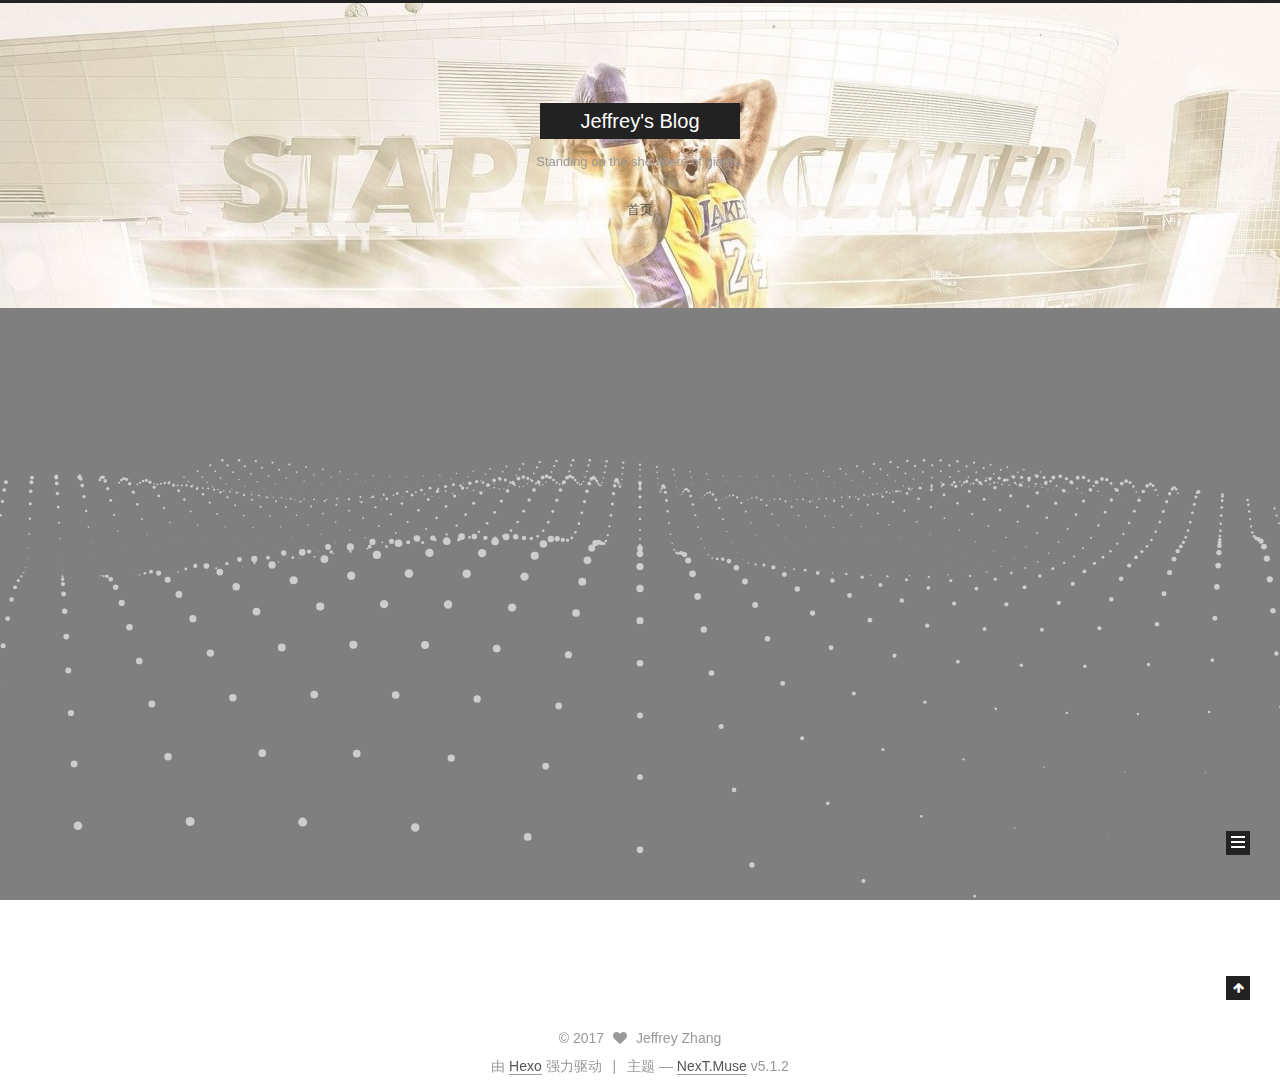
==== index.html @ f34a1ab5 "Site updated: 2017-09-04 16:15:17" ====
<!DOCTYPE html>



  


<html class="theme-next muse use-motion" lang="zh-Hans">
<head>
  <meta charset="UTF-8"/>
<meta http-equiv="X-UA-Compatible" content="IE=edge" />
<meta name="viewport" content="width=device-width, initial-scale=1, maximum-scale=1"/>
<meta name="theme-color" content="#222">









<meta http-equiv="Cache-Control" content="no-transform" />
<meta http-equiv="Cache-Control" content="no-siteapp" />
















  
  
  <link href="/lib/fancybox/source/jquery.fancybox.css?v=2.1.5" rel="stylesheet" type="text/css" />




  
  
  
  

  
    
    
  

  

  

  

  

  
    
    
    <link href="//fonts.css.network/css?family=Lato:300,300italic,400,400italic,700,700italic&subset=latin,latin-ext" rel="stylesheet" type="text/css">
  






<link href="/lib/font-awesome/css/font-awesome.min.css?v=4.6.2" rel="stylesheet" type="text/css" />

<link href="/css/main.css?v=5.1.2" rel="stylesheet" type="text/css" />


  <meta name="keywords" content="Hexo, NexT" />





  <link rel="alternate" href="/atom.xml" title="Jeffrey's Blog" type="application/atom+xml" />




  <link rel="shortcut icon" type="image/x-icon" href="/favicon.ico?v=5.1.2" />






<meta property="og:type" content="website">
<meta property="og:title" content="Jeffrey&#39;s Blog">
<meta property="og:url" content="http://yoursite.com/index.html">
<meta property="og:site_name" content="Jeffrey&#39;s Blog">
<meta property="og:locale" content="zh-Hans">
<meta name="twitter:card" content="summary">
<meta name="twitter:title" content="Jeffrey&#39;s Blog">



<script type="text/javascript" id="hexo.configurations">
  var NexT = window.NexT || {};
  var CONFIG = {
    root: '/',
    scheme: 'Muse',
    version: '5.1.2',
    sidebar: {"position":"left","display":"post","offset":12,"offset_float":12,"b2t":false,"scrollpercent":false,"onmobile":false},
    fancybox: true,
    tabs: true,
    motion: {"enable":true,"async":false,"transition":{"post_block":"fadeIn","post_header":"slideDownIn","post_body":"slideDownIn","coll_header":"slideLeftIn"}},
    duoshuo: {
      userId: '0',
      author: '博主'
    },
    algolia: {
      applicationID: '',
      apiKey: '',
      indexName: '',
      hits: {"per_page":10},
      labels: {"input_placeholder":"Search for Posts","hits_empty":"We didn't find any results for the search: ${query}","hits_stats":"${hits} results found in ${time} ms"}
    }
  };
</script>



  <link rel="canonical" href="http://yoursite.com/"/>





  <title>Jeffrey's Blog</title>
  





  <script type="text/javascript">
    var _hmt = _hmt || [];
    (function() {
      var hm = document.createElement("script");
      hm.src = "https://hm.baidu.com/hm.js?22721bab643dfeba9dcdbf28c3e14adb";
      var s = document.getElementsByTagName("script")[0];
      s.parentNode.insertBefore(hm, s);
    })();
  </script>




</head>

<body itemscope itemtype="http://schema.org/WebPage" lang="zh-Hans">

  
  
    
  

  <div class="container sidebar-position-left 
  page-home">
    <div class="headband"></div>

    <header id="header" class="header" itemscope itemtype="http://schema.org/WPHeader">
      <div class="header-inner"><div class="site-brand-wrapper">
  <div class="site-meta ">
    

    <div class="custom-logo-site-title">
      <a href="/"  class="brand" rel="start">
        <span class="logo-line-before"><i></i></span>
        <span class="site-title">Jeffrey's Blog</span>
        <span class="logo-line-after"><i></i></span>
      </a>
    </div>
      
        <p class="site-subtitle">Standing on the shoulders of giants.</p>
      
  </div>

  <div class="site-nav-toggle">
    <button>
      <span class="btn-bar"></span>
      <span class="btn-bar"></span>
      <span class="btn-bar"></span>
    </button>
  </div>
</div>

<nav class="site-nav">
  

  
    <ul id="menu" class="menu">
      
        
        <li class="menu-item menu-item-home">
          <a href="/" rel="section">
            
            首页
          </a>
        </li>
      

      
    </ul>
  

  
</nav>



 </div>
    </header>

    <main id="main" class="main">
      <div class="main-inner">
        <div class="content-wrap">
          <div id="content" class="content">
            
  <section id="posts" class="posts-expand">
    
      

  

  
  
  

  <article class="post post-type-normal" itemscope itemtype="http://schema.org/Article">
  
  
  
  <div class="post-block">
    <link itemprop="mainEntityOfPage" href="http://yoursite.com/2017/09/03/test-my-site/">

    <span hidden itemprop="author" itemscope itemtype="http://schema.org/Person">
      <meta itemprop="name" content="Jeffrey Zhang">
      <meta itemprop="description" content="">
      <meta itemprop="image" content="/images/avatar.gif">
    </span>

    <span hidden itemprop="publisher" itemscope itemtype="http://schema.org/Organization">
      <meta itemprop="name" content="Jeffrey's Blog">
    </span>

    
      <header class="post-header">

        
        
          <h1 class="post-title" itemprop="name headline">
                
                <a class="post-title-link" href="/2017/09/03/test-my-site/" itemprop="url">test_my_site</a></h1>
        

        <div class="post-meta">
          <span class="post-time">
            
              <span class="post-meta-item-icon">
                <i class="fa fa-calendar-o"></i>
              </span>
              
                <span class="post-meta-item-text">发表于</span>
              
              <time title="创建于" itemprop="dateCreated datePublished" datetime="2017-09-03T22:11:36+08:00">
                2017-09-03
              </time>
            

            

            
          </span>

          

          
            
              <span class="post-comments-count">
                <span class="post-meta-divider">|</span>
                <span class="post-meta-item-icon">
                  <i class="fa fa-comment-o"></i>
                </span>
                <a href="/2017/09/03/test-my-site/#comments" itemprop="discussionUrl">
                  <span class="post-comments-count disqus-comment-count"
                        data-disqus-identifier="2017/09/03/test-my-site/" itemprop="commentCount"></span>
                </a>
              </span>
            
          

          
          
             <span id="/2017/09/03/test-my-site/" class="leancloud_visitors" data-flag-title="test_my_site">
               <span class="post-meta-divider">|</span>
               <span class="post-meta-item-icon">
                 <i class="fa fa-eye"></i>
               </span>
               
                 <span class="post-meta-item-text">阅读次数&#58;</span>
               
                 <span class="leancloud-visitors-count"></span>
             </span>
          

          

          

          

        </div>
      </header>
    

    
    
    
    <div class="post-body" itemprop="articleBody">

      
      

      
        
          
            
          
        
      
    </div>
    
    
    

    

    

    

    <footer class="post-footer">
      

      

      

      
      
        <div class="post-eof"></div>
      
    </footer>
  </div>
  
  
  
  </article>


    
      

  

  
  
  

  <article class="post post-type-normal" itemscope itemtype="http://schema.org/Article">
  
  
  
  <div class="post-block">
    <link itemprop="mainEntityOfPage" href="http://yoursite.com/2017/09/03/hello-world/">

    <span hidden itemprop="author" itemscope itemtype="http://schema.org/Person">
      <meta itemprop="name" content="Jeffrey Zhang">
      <meta itemprop="description" content="">
      <meta itemprop="image" content="/images/avatar.gif">
    </span>

    <span hidden itemprop="publisher" itemscope itemtype="http://schema.org/Organization">
      <meta itemprop="name" content="Jeffrey's Blog">
    </span>

    
      <header class="post-header">

        
        
          <h1 class="post-title" itemprop="name headline">
                
                <a class="post-title-link" href="/2017/09/03/hello-world/" itemprop="url">Hello World</a></h1>
        

        <div class="post-meta">
          <span class="post-time">
            
              <span class="post-meta-item-icon">
                <i class="fa fa-calendar-o"></i>
              </span>
              
                <span class="post-meta-item-text">发表于</span>
              
              <time title="创建于" itemprop="dateCreated datePublished" datetime="2017-09-03T17:41:24+08:00">
                2017-09-03
              </time>
            

            

            
          </span>

          

          
            
              <span class="post-comments-count">
                <span class="post-meta-divider">|</span>
                <span class="post-meta-item-icon">
                  <i class="fa fa-comment-o"></i>
                </span>
                <a href="/2017/09/03/hello-world/#comments" itemprop="discussionUrl">
                  <span class="post-comments-count disqus-comment-count"
                        data-disqus-identifier="2017/09/03/hello-world/" itemprop="commentCount"></span>
                </a>
              </span>
            
          

          
          
             <span id="/2017/09/03/hello-world/" class="leancloud_visitors" data-flag-title="Hello World">
               <span class="post-meta-divider">|</span>
               <span class="post-meta-item-icon">
                 <i class="fa fa-eye"></i>
               </span>
               
                 <span class="post-meta-item-text">阅读次数&#58;</span>
               
                 <span class="leancloud-visitors-count"></span>
             </span>
          

          

          

          

        </div>
      </header>
    

    
    
    
    <div class="post-body" itemprop="articleBody">

      
      

      
        
          <p>Welcome to <a href="https://hexo.io/" target="_blank" rel="external">Hexo</a>! This is your very first post. Check <a href="https://hexo.io/docs/" target="_blank" rel="external">documentation</a> for more info. If you get any problems when using Hexo, you can find the answer in <a href="https://hexo.io/docs/troubleshooting.html" target="_blank" rel="external">troubleshooting</a> or you can ask me on <a href="https://github.com/hexojs/hexo/issues" target="_blank" rel="external">GitHub</a>.</p>
<h2 id="Quick-Start"><a href="#Quick-Start" class="headerlink" title="Quick Start"></a>Quick Start</h2><h3 id="Create-a-new-post"><a href="#Create-a-new-post" class="headerlink" title="Create a new post"></a>Create a new post</h3><figure class="highlight bash"><table><tr><td class="gutter"><pre><div class="line">1</div></pre></td><td class="code"><pre><div class="line">$ hexo new <span class="string">"My New Post"</span></div></pre></td></tr></table></figure>
          <!--noindex-->
          <div class="post-button text-center">
            <a class="btn" href="/2017/09/03/hello-world/#more" rel="contents">
              阅读全文 &raquo;
            </a>
          </div>
          <!--/noindex-->
        
      
    </div>
    
    
    

    

    

    

    <footer class="post-footer">
      

      

      

      
      
        <div class="post-eof"></div>
      
    </footer>
  </div>
  
  
  
  </article>


    
  </section>

  


          </div>
          


          

        </div>
        
          
  
  <div class="sidebar-toggle">
    <div class="sidebar-toggle-line-wrap">
      <span class="sidebar-toggle-line sidebar-toggle-line-first"></span>
      <span class="sidebar-toggle-line sidebar-toggle-line-middle"></span>
      <span class="sidebar-toggle-line sidebar-toggle-line-last"></span>
    </div>
  </div>

  <aside id="sidebar" class="sidebar">
    
    <div class="sidebar-inner">

      

      

      <section class="site-overview sidebar-panel sidebar-panel-active">
        <div class="site-author motion-element" itemprop="author" itemscope itemtype="http://schema.org/Person">
          
            <p class="site-author-name" itemprop="name">Jeffrey Zhang</p>
            <p class="site-description motion-element" itemprop="description"></p>
        </div>

        <nav class="site-state motion-element">

          
            <div class="site-state-item site-state-posts">
            
              <a href="/archives">
            
                <span class="site-state-item-count">2</span>
                <span class="site-state-item-name">日志</span>
              </a>
            </div>
          

          

          

        </nav>

        
          <div class="feed-link motion-element">
            <a href="/atom.xml" rel="alternate">
              <i class="fa fa-rss"></i>
              RSS
            </a>
          </div>
        

        <div class="links-of-author motion-element">
          
            
              <span class="links-of-author-item">
                <a href="https://github.com/jeffreyzhang23" target="_blank" title="GitHub">
                  
                    <i class="fa fa-fw fa-globe"></i>
                  
                    
                      GitHub
                    
                </a>
              </span>
            
          
        </div>

        
        

        
        

        


      </section>

      

      

    </div>
  </aside>


        
      </div>
    </main>

    <footer id="footer" class="footer">
      <div class="footer-inner">
        <div class="copyright" >
  
  &copy; 
  <span itemprop="copyrightYear">2017</span>
  <span class="with-love">
    <i class="fa fa-heart"></i>
  </span>
  <span class="author" itemprop="copyrightHolder">Jeffrey Zhang</span>

  
</div>


  <div class="powered-by">由 <a class="theme-link" href="https://hexo.io">Hexo</a> 强力驱动</div>

  <span class="post-meta-divider">|</span>

  <div class="theme-info">主题 &mdash; <a class="theme-link" href="https://github.com/iissnan/hexo-theme-next">NexT.Muse</a> v5.1.2</div>


        







        
      </div>
    </footer>

    
      <div class="back-to-top">
        <i class="fa fa-arrow-up"></i>
        
      </div>
    

  </div>

  

<script type="text/javascript">
  if (Object.prototype.toString.call(window.Promise) !== '[object Function]') {
    window.Promise = null;
  }
</script>









  




  
  









  
  <script type="text/javascript" src="/lib/jquery/index.js?v=2.1.3"></script>

  
  <script type="text/javascript" src="/lib/fastclick/lib/fastclick.min.js?v=1.0.6"></script>

  
  <script type="text/javascript" src="/lib/jquery_lazyload/jquery.lazyload.js?v=1.9.7"></script>

  
  <script type="text/javascript" src="/lib/velocity/velocity.min.js?v=1.2.1"></script>

  
  <script type="text/javascript" src="/lib/velocity/velocity.ui.min.js?v=1.2.1"></script>

  
  <script type="text/javascript" src="/lib/fancybox/source/jquery.fancybox.pack.js?v=2.1.5"></script>

  
  <script type="text/javascript" src="/lib/three/three.min.js"></script>

  
  <script type="text/javascript" src="/lib/three/three-waves.min.js"></script>


  


  <script type="text/javascript" src="/js/src/utils.js?v=5.1.2"></script>

  <script type="text/javascript" src="/js/src/motion.js?v=5.1.2"></script>



  
  

  <script type="text/javascript" src="/js/src/scrollspy.js?v=5.1.2"></script>
<script type="text/javascript" src="/js/src/post-details.js?v=5.1.2"></script>


  

  


  <script type="text/javascript" src="/js/src/bootstrap.js?v=5.1.2"></script>



  


  

    
      <script id="dsq-count-scr" src="https://flvhui.disqus.com/count.js" async></script>
    

    

  




	





  










  





  

  
  <script src="https://cdn1.lncld.net/static/js/av-core-mini-0.6.4.js"></script>
  <script>AV.initialize("TLWw08RmPHXE5eK2TrSmvUbW-gzGzoHsz", "N4nFfSYoYby5w42KFzdWJBkU");</script>
  <script>
    function showTime(Counter) {
      var query = new AV.Query(Counter);
      var entries = [];
      var $visitors = $(".leancloud_visitors");

      $visitors.each(function () {
        entries.push( $(this).attr("id").trim() );
      });

      query.containedIn('url', entries);
      query.find()
        .done(function (results) {
          var COUNT_CONTAINER_REF = '.leancloud-visitors-count';

          if (results.length === 0) {
            $visitors.find(COUNT_CONTAINER_REF).text(0);
            return;
          }

          for (var i = 0; i < results.length; i++) {
            var item = results[i];
            var url = item.get('url');
            var time = item.get('time');
            var element = document.getElementById(url);

            $(element).find(COUNT_CONTAINER_REF).text(time);
          }
          for(var i = 0; i < entries.length; i++) {
            var url = entries[i];
            var element = document.getElementById(url);
            var countSpan = $(element).find(COUNT_CONTAINER_REF);
            if( countSpan.text() == '') {
              countSpan.text(0);
            }
          }
        })
        .fail(function (object, error) {
          console.log("Error: " + error.code + " " + error.message);
        });
    }

    function addCount(Counter) {
      var $visitors = $(".leancloud_visitors");
      var url = $visitors.attr('id').trim();
      var title = $visitors.attr('data-flag-title').trim();
      var query = new AV.Query(Counter);

      query.equalTo("url", url);
      query.find({
        success: function(results) {
          if (results.length > 0) {
            var counter = results[0];
            counter.fetchWhenSave(true);
            counter.increment("time");
            counter.save(null, {
              success: function(counter) {
                var $element = $(document.getElementById(url));
                $element.find('.leancloud-visitors-count').text(counter.get('time'));
              },
              error: function(counter, error) {
                console.log('Failed to save Visitor num, with error message: ' + error.message);
              }
            });
          } else {
            var newcounter = new Counter();
            /* Set ACL */
            var acl = new AV.ACL();
            acl.setPublicReadAccess(true);
            acl.setPublicWriteAccess(true);
            newcounter.setACL(acl);
            /* End Set ACL */
            newcounter.set("title", title);
            newcounter.set("url", url);
            newcounter.set("time", 1);
            newcounter.save(null, {
              success: function(newcounter) {
                var $element = $(document.getElementById(url));
                $element.find('.leancloud-visitors-count').text(newcounter.get('time'));
              },
              error: function(newcounter, error) {
                console.log('Failed to create');
              }
            });
          }
        },
        error: function(error) {
          console.log('Error:' + error.code + " " + error.message);
        }
      });
    }

    $(function() {
      var Counter = AV.Object.extend("Counter");
      if ($('.leancloud_visitors').length == 1) {
        addCount(Counter);
      } else if ($('.post-title-link').length > 1) {
        showTime(Counter);
      }
    });
  </script>



  

  

  

  

  

</body>
</html>
---- css/main.css ----
/* normalize.css v3.0.2 | MIT License | git.io/normalize */
html {
  font-family: sans-serif; /* 1 */
  -ms-text-size-adjust: 100%; /* 2 */
  -webkit-text-size-adjust: 100%; /* 2 */
}
body {
  margin: 0;
}
article,
aside,
details,
figcaption,
figure,
footer,
header,
hgroup,
main,
menu,
nav,
section,
summary {
  display: block;
}
audio,
canvas,
progress,
video {
  display: inline-block; /* 1 */
  vertical-align: baseline; /* 2 */
}
audio:not([controls]) {
  display: none;
  height: 0;
}
[hidden],
template {
  display: none;
}
a {
  background-color: transparent;
}
a:active,
a:hover {
  outline: 0;
}
abbr[title] {
  border-bottom: 1px dotted;
}
b,
strong {
  font-weight: bold;
}
dfn {
  font-style: italic;
}
h1 {
  font-size: 2em;
  margin: 0.67em 0;
}
mark {
  background: #ff0;
  color: #000;
}
small {
  font-size: 80%;
}
sub,
sup {
  font-size: 75%;
  line-height: 0;
  position: relative;
  vertical-align: baseline;
}
sup {
  top: -0.5em;
}
sub {
  bottom: -0.25em;
}
img {
  border: 0;
}
svg:not(:root) {
  overflow: hidden;
}
figure {
  margin: 1em 40px;
}
hr {
  -moz-box-sizing: content-box;
  box-sizing: content-box;
  height: 0;
}
pre {
  overflow: auto;
}
code,
kbd,
pre,
samp {
  font-family: monospace, monospace;
  font-size: 1em;
}
button,
input,
optgroup,
select,
textarea {
  color: inherit; /* 1 */
  font: inherit; /* 2 */
  margin: 0; /* 3 */
}
button {
  overflow: visible;
}
button,
select {
  text-transform: none;
}
button,
html input[type="button"],
input[type="reset"],
input[type="submit"] {
  -webkit-appearance: button; /* 2 */
  cursor: pointer; /* 3 */
}
button[disabled],
html input[disabled] {
  cursor: default;
}
button::-moz-focus-inner,
input::-moz-focus-inner {
  border: 0;
  padding: 0;
}
input {
  line-height: normal;
}
input[type="checkbox"],
input[type="radio"] {
  box-sizing: border-box; /* 1 */
  padding: 0; /* 2 */
}
input[type="number"]::-webkit-inner-spin-button,
input[type="number"]::-webkit-outer-spin-button {
  height: auto;
}
input[type="search"] {
  -webkit-appearance: textfield; /* 1 */
  -moz-box-sizing: content-box;
  -webkit-box-sizing: content-box; /* 2 */
  box-sizing: content-box;
}
input[type="search"]::-webkit-search-cancel-button,
input[type="search"]::-webkit-search-decoration {
  -webkit-appearance: none;
}
fieldset {
  border: 1px solid #c0c0c0;
  margin: 0 2px;
  padding: 0.35em 0.625em 0.75em;
}
legend {
  border: 0; /* 1 */
  padding: 0; /* 2 */
}
textarea {
  overflow: auto;
}
optgroup {
  font-weight: bold;
}
table {
  border-collapse: collapse;
  border-spacing: 0;
}
td,
th {
  padding: 0;
}
::selection {
  background: #262a30;
  color: #fff;
}
body {
  position: relative;
  font-family: 'Lato', "PingFang SC", "Microsoft YaHei", sans-serif;
  font-size: 14px;
  line-height: 2;
  color: #555;
  background: #fff;
}
@media (max-width: 767px) {
  body {
    padding-right: 0 !important;
  }
}
@media (min-width: 768px) and (max-width: 991px) {
  body {
    padding-right: 0 !important;
  }
}
@media (min-width: 1600px) {
  body {
    font-size: 16px;
  }
}
h1,
h2,
h3,
h4,
h5,
h6 {
  margin: 0;
  padding: 0;
  font-weight: bold;
  line-height: 1.5;
  font-family: 'Lato', "PingFang SC", "Microsoft YaHei", sans-serif;
}
h2,
h3,
h4,
h5,
h6 {
  margin: 20px 0 15px;
}
h1 {
  font-size: 22px;
}
@media (max-width: 767px) {
  h1 {
    font-size: 18px;
  }
}
h2 {
  font-size: 20px;
}
@media (max-width: 767px) {
  h2 {
    font-size: 16px;
  }
}
h3 {
  font-size: 18px;
}
@media (max-width: 767px) {
  h3 {
    font-size: 14px;
  }
}
h4 {
  font-size: 16px;
}
@media (max-width: 767px) {
  h4 {
    font-size: 12px;
  }
}
h5 {
  font-size: 14px;
}
@media (max-width: 767px) {
  h5 {
    font-size: 10px;
  }
}
h6 {
  font-size: 12px;
}
@media (max-width: 767px) {
  h6 {
    font-size: 8px;
  }
}
p {
  margin: 0 0 20px 0;
}
a {
  color: #555;
  text-decoration: none;
  outline: none;
  border-bottom: 1px solid #999;
  word-wrap: break-word;
}
a:hover {
  color: #222;
  border-bottom-color: #222;
}
blockquote {
  margin: 0;
  padding: 0;
}
img {
  display: block;
  margin: auto;
  max-width: 100%;
  height: auto;
}
hr {
  margin: 40px 0;
  height: 3px;
  border: none;
  background-color: #ddd;
  background-image: repeating-linear-gradient(-45deg, #fff, #fff 4px, transparent 4px, transparent 8px);
}
blockquote {
  padding: 0 15px;
  color: #666;
  border-left: 4px solid #ddd;
}
blockquote cite::before {
  content: "-";
  padding: 0 5px;
}
dt {
  font-weight: 700;
}
dd {
  margin: 0;
  padding: 0;
}
kbd {
  border: 1px solid #ccc;
  border-radius: 0.2em;
  box-shadow: 0.1em 0.1em 0.2em rgba(0,0,0,0.1);
  background-color: #f9f9f9;
  font-family: inherit;
  background-image: -webkit-linear-gradient(top, #eee, #fff, #eee);
  padding: 0.1em 0.3em;
  white-space: nowrap;
}
.text-left {
  text-align: left;
}
.text-center {
  text-align: center;
}
.text-right {
  text-align: right;
}
.text-justify {
  text-align: justify;
}
.text-nowrap {
  white-space: nowrap;
}
.text-lowercase {
  text-transform: lowercase;
}
.text-uppercase {
  text-transform: uppercase;
}
.text-capitalize {
  text-transform: capitalize;
}
.center-block {
  display: block;
  margin-left: auto;
  margin-right: auto;
}
.clearfix:before,
.clearfix:after {
  content: " ";
  display: table;
}
.clearfix:after {
  clear: both;
}
.pullquote {
  width: 45%;
}
.pullquote.left {
  float: left;
  margin-left: 5px;
  margin-right: 10px;
}
.pullquote.right {
  float: right;
  margin-left: 10px;
  margin-right: 5px;
}
.affix.affix.affix {
  position: fixed;
}
.translation {
  margin-top: -20px;
  font-size: 14px;
  color: #999;
}
.scrollbar-measure {
  width: 100px;
  height: 100px;
  overflow: scroll;
  position: absolute;
  top: -9999px;
}
.use-motion .motion-element {
  opacity: 0;
}
table {
  margin: 20px 0;
  width: 100%;
  border-collapse: collapse;
  border-spacing: 0;
  border: 1px solid #ddd;
  font-size: 14px;
  table-layout: fixed;
  word-wrap: break-all;
}
table>tbody>tr:nth-of-type(odd) {
  background-color: #f9f9f9;
}
table>tbody>tr:hover {
  background-color: #f5f5f5;
}
caption,
th,
td {
  padding: 8px;
  text-align: left;
  vertical-align: middle;
  font-weight: normal;
}
th,
td {
  border-bottom: 3px solid #ddd;
  border-right: 1px solid #eee;
}
th {
  padding-bottom: 10px;
  font-weight: 700;
}
td {
  border-bottom-width: 1px;
}
html,
body {
  height: 100%;
}
.container {
  position: relative;
  min-height: 100%;
}
.header-inner {
  margin: 0 auto;
  padding: 100px 0 70px;
  width: 700px;
}
@media (min-width: 1600px) {
  .container .header-inner {
    width: 900px;
  }
}
.main-inner {
  margin: 0 auto;
  width: 700px;
}
@media (min-width: 1600px) {
  .container .main-inner {
    width: 900px;
  }
}
.footer {
  width: 100%;
  min-height: 50px;
}
.footer-inner {
  box-sizing: border-box;
  margin: 20px auto;
  width: 700px;
}
@media (min-width: 1600px) {
  .container .footer-inner {
    width: 900px;
  }
}
pre,
.highlight {
  overflow: auto;
  margin: 20px 0;
  padding: 0;
  font-size: 13px;
  color: #4d4d4c;
  background: #f7f7f7;
  line-height: 1.6;
}
pre,
code {
  font-family: consolas, Menlo, "PingFang SC", "Microsoft YaHei", monospace;
}
code {
  padding: 2px 4px;
  word-wrap: break-word;
  color: #555;
  background: #eee;
  border-radius: 3px;
  font-size: 13px;
}
pre code {
  padding: 0;
  color: #4d4d4c;
  background: none;
  text-shadow: none;
}
.highlight {
  border-radius: 1px;
}
.highlight pre {
  border: none;
  margin: 0;
  padding: 10px 0;
}
.highlight table {
  margin: 0;
  width: auto;
  border: none;
}
.highlight td {
  border: none;
  padding: 0;
}
.highlight figcaption {
  font-size: 1em;
  color: #4d4d4c;
  line-height: 1em;
  margin-bottom: 1em;
}
.highlight figcaption:before,
.highlight figcaption:after {
  content: " ";
  display: table;
}
.highlight figcaption:after {
  clear: both;
}
.highlight figcaption a {
  float: right;
  color: #4d4d4c;
}
.highlight figcaption a:hover {
  border-bottom-color: #4d4d4c;
}
.highlight .gutter pre {
  padding-left: 10px;
  padding-right: 10px;
  color: #869194;
  text-align: right;
  background-color: #eff2f3;
}
.highlight .code pre {
  width: 100%;
  padding-left: 10px;
  padding-right: 10px;
  background-color: #f7f7f7;
}
.highlight .line {
  height: 20px;
}
.gutter {
  -webkit-user-select: none;
  -moz-user-select: none;
  -ms-user-select: none;
  user-select: none;
}
.gist table {
  width: auto;
}
.gist table td {
  border: none;
}
pre .deletion {
  background: #fdd;
}
pre .addition {
  background: #dfd;
}
pre .meta {
  color: #8959a8;
}
pre .comment {
  color: #8e908c;
}
pre .variable,
pre .attribute,
pre .tag,
pre .regexp,
pre .ruby .constant,
pre .xml .tag .title,
pre .xml .pi,
pre .xml .doctype,
pre .html .doctype,
pre .css .id,
pre .css .class,
pre .css .pseudo {
  color: #c82829;
}
pre .number,
pre .preprocessor,
pre .built_in,
pre .literal,
pre .params,
pre .constant,
pre .command {
  color: #f5871f;
}
pre .ruby .class .title,
pre .css .rules .attribute,
pre .string,
pre .value,
pre .inheritance,
pre .header,
pre .ruby .symbol,
pre .xml .cdata,
pre .special,
pre .number,
pre .formula {
  color: #718c00;
}
pre .title,
pre .css .hexcolor {
  color: #3e999f;
}
pre .function,
pre .python .decorator,
pre .python .title,
pre .ruby .function .title,
pre .ruby .title .keyword,
pre .perl .sub,
pre .javascript .title,
pre .coffeescript .title {
  color: #4271ae;
}
pre .keyword,
pre .javascript .function {
  color: #8959a8;
}
.full-image.full-image.full-image {
  border: none;
  max-width: 100%;
  width: auto;
  margin: 20px auto;
}
@media (min-width: 992px) {
  .full-image.full-image.full-image {
    max-width: none;
    width: 110%;
    margin: 25px -5%;
  }
}
.blockquote-center,
.page-home .post-type-quote blockquote,
.page-post-detail .post-type-quote blockquote {
  position: relative;
  margin: 40px 0;
  padding: 0;
  border-left: none;
  text-align: center;
}
.blockquote-center::before,
.page-home .post-type-quote blockquote::before,
.page-post-detail .post-type-quote blockquote::before,
.blockquote-center::after,
.page-home .post-type-quote blockquote::after,
.page-post-detail .post-type-quote blockquote::after {
  position: absolute;
  content: ' ';
  display: block;
  width: 100%;
  height: 24px;
  opacity: 0.2;
  background-repeat: no-repeat;
  background-position: 0 -6px;
  background-size: 22px 22px;
}
.blockquote-center::before,
.page-home .post-type-quote blockquote::before,
.page-post-detail .post-type-quote blockquote::before {
  top: -20px;
  background-image: url("../images/quote-l.svg");
  border-top: 1px solid #ccc;
}
.blockquote-center::after,
.page-home .post-type-quote blockquote::after,
.page-post-detail .post-type-quote blockquote::after {
  bottom: -20px;
  background-image: url("../images/quote-r.svg");
  border-bottom: 1px solid #ccc;
  background-position: 100% 8px;
}
.blockquote-center p,
.page-home .post-type-quote blockquote p,
.page-post-detail .post-type-quote blockquote p,
.blockquote-center div,
.page-home .post-type-quote blockquote div,
.page-post-detail .post-type-quote blockquote div {
  text-align: center;
}
.post .post-body .group-picture img {
  box-sizing: border-box;
  padding: 0 3px;
  border: none;
}
.post .group-picture-row {
  overflow: hidden;
  margin-top: 6px;
}
.post .group-picture-row:first-child {
  margin-top: 0;
}
.post .group-picture-column {
  float: left;
}
.page-post-detail .post-body .group-picture-column {
  float: none;
  margin-top: 10px;
  width: auto !important;
}
.page-post-detail .post-body .group-picture-column img {
  margin: 0 auto;
}
.page-archive .group-picture-container {
  overflow: hidden;
}
.page-archive .group-picture-row {
  float: left;
}
.page-archive .group-picture-row:first-child {
  margin-top: 6px;
}
.page-archive .group-picture-column {
  max-width: 150px;
  max-height: 150px;
}
.post-body .note {
  position: relative;
  padding: 15px;
  margin-bottom: 20px;
  border: 1px solid #eee;
  border-left-width: 5px;
  border-radius: 3px;
}
.post-body .note h2,
.post-body .note h3,
.post-body .note h4,
.post-body .note h5,
.post-body .note h6 {
  margin-top: 0;
  margin-bottom: 0;
  border-bottom: initial;
  padding-top: 0 !important;
}
.post-body .note p:first-child,
.post-body .note ul:first-child,
.post-body .note ol:first-child,
.post-body .note table:first-child,
.post-body .note pre:first-child,
.post-body .note blockquote:first-child {
  margin-top: 0;
}
.post-body .note p:last-child,
.post-body .note ul:last-child,
.post-body .note ol:last-child,
.post-body .note table:last-child,
.post-body .note pre:last-child,
.post-body .note blockquote:last-child {
  margin-bottom: 0;
}
.post-body .note.default {
  border-left-color: #777;
}
.post-body .note.default h2,
.post-body .note.default h3,
.post-body .note.default h4,
.post-body .note.default h5,
.post-body .note.default h6 {
  color: #777;
}
.post-body .note.primary {
  border-left-color: #6f42c1;
}
.post-body .note.primary h2,
.post-body .note.primary h3,
.post-body .note.primary h4,
.post-body .note.primary h5,
.post-body .note.primary h6 {
  color: #6f42c1;
}
.post-body .note.info {
  border-left-color: #428bca;
}
.post-body .note.info h2,
.post-body .note.info h3,
.post-body .note.info h4,
.post-body .note.info h5,
.post-body .note.info h6 {
  color: #428bca;
}
.post-body .note.success {
  border-left-color: #5cb85c;
}
.post-body .note.success h2,
.post-body .note.success h3,
.post-body .note.success h4,
.post-body .note.success h5,
.post-body .note.success h6 {
  color: #5cb85c;
}
.post-body .note.warning {
  border-left-color: #f0ad4e;
}
.post-body .note.warning h2,
.post-body .note.warning h3,
.post-body .note.warning h4,
.post-body .note.warning h5,
.post-body .note.warning h6 {
  color: #f0ad4e;
}
.post-body .note.danger {
  border-left-color: #d9534f;
}
.post-body .note.danger h2,
.post-body .note.danger h3,
.post-body .note.danger h4,
.post-body .note.danger h5,
.post-body .note.danger h6 {
  color: #d9534f;
}
.post-body .label {
  display: inline;
  padding: 0 2px;
  white-space: nowrap;
}
.post-body .label.default {
  background-color: #f0f0f0;
}
.post-body .label.primary {
  background-color: #efe6f7;
}
.post-body .label.info {
  background-color: #e5f2f8;
}
.post-body .label.success {
  background-color: #e7f4e9;
}
.post-body .label.warning {
  background-color: #fcf6e1;
}
.post-body .label.danger {
  background-color: #fae8eb;
}
.post-body .tabs {
  position: relative;
  display: block;
  margin-bottom: 20px;
  padding-top: 10px;
}
.post-body .tabs ul.nav-tabs {
  margin: 0;
  padding: 0;
  display: flex;
  margin-bottom: -1px;
}
@media (max-width: 413px) {
  .post-body .tabs ul.nav-tabs {
    display: block;
    margin-bottom: 5px;
  }
}
.post-body .tabs ul.nav-tabs li.tab {
  list-style-type: none !important;
  margin: 0 0.25em 0 0;
  border-top: 3px solid transparent;
  border-left: 1px solid transparent;
  border-right: 1px solid transparent;
}
@media (max-width: 413px) {
  .post-body .tabs ul.nav-tabs li.tab {
    margin: initial;
    border-top: 1px solid transparent;
    border-left: 3px solid transparent;
    border-right: 1px solid transparent;
    border-bottom: 1px solid transparent;
  }
}
.post-body .tabs ul.nav-tabs li.tab a {
  outline: 0;
  border-bottom: initial;
  display: block;
  line-height: 1.8em;
  padding: 0.25em 0.75em;
  transition-duration: 0.2s;
  transition-timing-function: ease-out;
  transition-delay: 0s;
}
.post-body .tabs ul.nav-tabs li.tab a i {
  width: 1.285714285714286em;
}
.post-body .tabs ul.nav-tabs li.tab.active {
  border-top: 3px solid #fc6423;
  border-left: 1px solid #ddd;
  border-right: 1px solid #ddd;
  background-color: #fff;
}
@media (max-width: 413px) {
  .post-body .tabs ul.nav-tabs li.tab.active {
    border-top: 1px solid #ddd;
    border-left: 3px solid #fc6423;
    border-right: 1px solid #ddd;
    border-bottom: 1px solid #ddd;
  }
}
.post-body .tabs ul.nav-tabs li.tab.active a {
  cursor: default;
  color: #555;
}
.post-body .tabs .tab-content {
  background-color: #fff;
}
.post-body .tabs .tab-content .tab-pane {
  border: 1px solid #ddd;
  padding: 20px 20px 0 20px;
}
.post-body .tabs .tab-content .tab-pane:not(.active) {
  display: none !important;
}
.post-body .tabs .tab-content .tab-pane.active {
  display: block !important;
}
.btn {
  display: inline-block;
  padding: 0 20px;
  font-size: 14px;
  color: #fff;
  background: #222;
  border: 2px solid #222;
  text-decoration: none;
  border-radius: 0;
  transition-property: background-color;
  transition-duration: 0.2s;
  transition-timing-function: ease-in-out;
  transition-delay: 0s;
}
.btn:hover,
.post-button .btn:hover {
  border-color: #222;
  color: #222;
  background: #fff;
}
.btn-bar {
  display: block;
  width: 22px;
  height: 2px;
  background: #555;
  border-radius: 1px;
}
.btn-bar+.btn-bar {
  margin-top: 4px;
}
.pagination {
  margin: 120px 0 40px;
  text-align: center;
  border-top: 1px solid #eee;
}
.page-number-basic,
.pagination .prev,
.pagination .next,
.pagination .page-number,
.pagination .space {
  display: inline-block;
  position: relative;
  top: -1px;
  margin: 0 10px;
  padding: 0 10px;
  line-height: 30px;
}
@media (max-width: 767px) {
  .page-number-basic,
  .pagination .prev,
  .pagination .next,
  .pagination .page-number,
  .pagination .space {
    margin: 0 5px;
  }
}
.pagination .prev,
.pagination .next,
.pagination .page-number {
  border-bottom: 0;
  border-top: 1px solid #eee;
  transition-property: border-color;
  transition-duration: 0.2s;
  transition-timing-function: ease-in-out;
  transition-delay: 0s;
}
.pagination .prev:hover,
.pagination .next:hover,
.pagination .page-number:hover {
  border-top-color: #222;
}
.pagination .space {
  padding: 0;
  margin: 0;
}
.pagination .prev {
  margin-left: 0;
}
.pagination .next {
  margin-right: 0;
}
.pagination .page-number.current {
  color: #fff;
  background: #ccc;
  border-top-color: #ccc;
}
@media (max-width: 767px) {
  .pagination {
    border-top: none;
  }
  .pagination .prev,
  .pagination .next,
  .pagination .page-number {
    margin-bottom: 10px;
    border-top: 0;
    border-bottom: 1px solid #eee;
  }
  .pagination .prev:hover,
  .pagination .next:hover,
  .pagination .page-number:hover {
    border-bottom-color: #222;
  }
}
.comments {
  margin: 60px 20px 0;
}
.tag-cloud {
  text-align: center;
}
.tag-cloud a {
  display: inline-block;
  margin: 10px;
}
.back-to-top {
  box-sizing: border-box;
  position: fixed;
  bottom: -100px;
  right: 30px;
  z-index: 1050;
  padding: 0 6px;
  width: 24px;
  background: #222;
  font-size: 12px;
  opacity: 1;
  color: #fff;
  cursor: pointer;
  text-align: center;
  -webkit-transform: translateZ(0);
  transition-property: bottom;
  transition-duration: 0.2s;
  transition-timing-function: ease-in-out;
  transition-delay: 0s;
}
@media (min-width: 768px) and (max-width: 991px) {
  .back-to-top {
    display: none !important;
  }
}
@media (max-width: 767px) {
  .back-to-top {
    display: none !important;
  }
}
.back-to-top.back-to-top-on {
  bottom: 19px;
}
.header {
  background: url("/images/header.jpg");
}
.header-inner {
  position: relative;
}
.headband {
  height: 3px;
  background: #222;
}
.site-meta {
  margin: 0;
  text-align: center;
}
@media (max-width: 767px) {
  .site-meta {
    text-align: center;
  }
}
.brand {
  position: relative;
  display: inline-block;
  padding: 0 40px;
  color: #fff;
  background: #222;
  border-bottom: none;
}
.brand:hover {
  color: #fff;
}
.logo {
  display: inline-block;
  margin-right: 5px;
  line-height: 36px;
  vertical-align: top;
}
.site-title {
  display: inline-block;
  vertical-align: top;
  line-height: 36px;
  font-size: 20px;
  font-weight: normal;
  font-family: 'Lato', "PingFang SC", "Microsoft YaHei", sans-serif;
}
.site-subtitle {
  margin-top: 10px;
  font-size: 13px;
  color: #999;
}
.use-motion .brand {
  opacity: 0;
}
.use-motion .logo,
.use-motion .site-title,
.use-motion .site-subtitle {
  opacity: 0;
  position: relative;
  top: -10px;
}
.site-nav-toggle {
  display: none;
  position: absolute;
  top: 10px;
  left: 10px;
}
@media (max-width: 767px) {
  .site-nav-toggle {
    display: block;
  }
}
.site-nav-toggle button {
  margin-top: 2px;
  padding: 9px 10px;
  background: transparent;
  border: none;
}
@media (max-width: 767px) {
  .site-nav {
    display: none;
    margin: 0 -10px;
    padding: 0 10px;
    clear: both;
    border-top: 1px solid #ddd;
  }
}
@media (min-width: 768px) and (max-width: 991px) {
  .site-nav {
    display: block !important;
  }
}
@media (min-width: 992px) {
  .site-nav {
    display: block !important;
  }
}
.menu {
  margin-top: 20px;
  padding-left: 0;
  text-align: center;
}
.menu .menu-item {
  display: inline-block;
  margin: 0 10px;
  list-style: none;
}
@media screen and (max-width: 767px) {
  .menu .menu-item {
    margin-top: 10px;
  }
}
.menu .menu-item a {
  display: block;
  font-size: 13px;
  line-height: inherit;
  border-bottom: 1px solid transparent;
  transition-property: border-color;
  transition-duration: 0.2s;
  transition-timing-function: ease-in-out;
  transition-delay: 0s;
}
.menu .menu-item a:hover {
  border-bottom-color: #222;
}
.menu .menu-item .fa {
  margin-right: 5px;
}
.use-motion .menu-item {
  opacity: 0;
}
.post-body {
  font-family: 'Lato', "PingFang SC", "Microsoft YaHei", sans-serif;
}
@media (max-width: 767px) {
  .post-body {
    word-break: break-word;
  }
}
.post-body .fancybox img {
  display: block !important;
  margin: 0 auto;
  cursor: pointer;
  cursor: zoom-in;
  cursor: -webkit-zoom-in;
}
.post-body .image-caption,
.post-body .figure .caption {
  margin: 10px auto 15px;
  text-align: center;
  font-size: 14px;
  color: #999;
  font-weight: bold;
  line-height: 1;
}
.post-sticky-flag {
  display: inline-block;
  font-size: 16px;
  -ms-transform: rotate(30deg);
  -webkit-transform: rotate(30deg);
  -moz-transform: rotate(30deg);
  -ms-transform: rotate(30deg);
  -o-transform: rotate(30deg);
  transform: rotate(30deg);
}
.use-motion .post-block {
  opacity: 0;
}
.use-motion .post-header {
  opacity: 0;
}
.use-motion .post-body {
  opacity: 0;
}
.use-motion .collection-title {
  opacity: 0;
}
.posts-expand {
  padding-top: 40px;
}
@media (max-width: 767px) {
  .posts-expand {
    margin: 0 20px;
  }
  .post-body pre {
    padding: 10px;
  }
  .post-body pre .gutter pre {
    padding-right: 10px;
  }
  .post-body .highlight {
    margin-left: 0px;
    margin-right: 0px;
    padding: 0;
  }
  .post-body .highlight .gutter pre {
    padding-right: 10px;
  }
}
@media (min-width: 992px) {
  .posts-expand .post-body {
    text-align: justify;
  }
}
.posts-expand .post-body h2,
.posts-expand .post-body h3,
.posts-expand .post-body h4,
.posts-expand .post-body h5,
.posts-expand .post-body h6 {
  padding-top: 10px;
}
.posts-expand .post-body h2 .header-anchor,
.posts-expand .post-body h3 .header-anchor,
.posts-expand .post-body h4 .header-anchor,
.posts-expand .post-body h5 .header-anchor,
.posts-expand .post-body h6 .header-anchor {
  float: right;
  margin-left: 10px;
  color: #ccc;
  border-bottom-style: none;
  visibility: hidden;
}
.posts-expand .post-body h2 .header-anchor:hover,
.posts-expand .post-body h3 .header-anchor:hover,
.posts-expand .post-body h4 .header-anchor:hover,
.posts-expand .post-body h5 .header-anchor:hover,
.posts-expand .post-body h6 .header-anchor:hover {
  color: inherit;
}
.posts-expand .post-body h2:hover .header-anchor,
.posts-expand .post-body h3:hover .header-anchor,
.posts-expand .post-body h4:hover .header-anchor,
.posts-expand .post-body h5:hover .header-anchor,
.posts-expand .post-body h6:hover .header-anchor {
  visibility: visible;
}
.posts-expand .post-body ul li {
  list-style: circle;
}
.posts-expand .post-body img {
  box-sizing: border-box;
  margin: auto;
  padding: 3px;
  border: 1px solid #ddd;
}
.posts-expand .fancybox img {
  margin: 0 auto;
}
@media (max-width: 767px) {
  .posts-collapse {
    margin: 0 20px;
  }
  .posts-collapse .post-title,
  .posts-collapse .post-meta {
    display: block;
    width: auto;
    text-align: left;
  }
}
.posts-collapse {
  position: relative;
  z-index: 1010;
  margin-left: 55px;
}
.posts-collapse::after {
  content: " ";
  position: absolute;
  top: 20px;
  left: 0;
  margin-left: -2px;
  width: 4px;
  height: 100%;
  background: #f5f5f5;
  z-index: -1;
}
@media (max-width: 767px) {
  .posts-collapse {
    margin: 0 20px;
  }
}
.posts-collapse .collection-title {
  position: relative;
  margin: 60px 0;
}
.posts-collapse .collection-title h1,
.posts-collapse .collection-title h2 {
  margin-left: 20px;
}
.posts-collapse .collection-title small {
  color: #bbb;
  margin-left: 5px;
}
.posts-collapse .collection-title::before {
  content: " ";
  position: absolute;
  left: 0;
  top: 50%;
  margin-left: -4px;
  margin-top: -4px;
  width: 8px;
  height: 8px;
  background: #bbb;
  border-radius: 50%;
}
.posts-collapse .post {
  margin: 30px 0;
}
.posts-collapse .post-header {
  position: relative;
  transition-duration: 0.2s;
  transition-timing-function: ease-in-out;
  transition-delay: 0s;
  transition-property: border;
  border-bottom: 1px dashed #ccc;
}
.posts-collapse .post-header::before {
  content: " ";
  position: absolute;
  left: 0;
  top: 12px;
  width: 6px;
  height: 6px;
  margin-left: -4px;
  background: #bbb;
  border-radius: 50%;
  border: 1px solid #fff;
  transition-duration: 0.2s;
  transition-timing-function: ease-in-out;
  transition-delay: 0s;
  transition-property: background;
}
.posts-collapse .post-header:hover {
  border-bottom-color: #666;
}
.posts-collapse .post-header:hover::before {
  background: #222;
}
.posts-collapse .post-meta {
  position: absolute;
  font-size: 12px;
  left: 20px;
  top: 5px;
}
.posts-collapse .post-comments-count {
  display: none;
}
.posts-collapse .post-title {
  margin-left: 60px;
  font-size: 16px;
  font-weight: normal;
  line-height: inherit;
}
.posts-collapse .post-title::after {
  margin-left: 3px;
  opacity: 0.6;
}
.posts-collapse .post-title a {
  color: #666;
  border-bottom: none;
}
.page-home .post-type-quote .post-header,
.page-post-detail .post-type-quote .post-header,
.page-home .post-type-quote .post-tags,
.page-post-detail .post-type-quote .post-tags {
  display: none;
}
.posts-expand .post-title {
  font-size: 26px;
  text-align: center;
  word-break: break-word;
  font-weight: 400;
}
@media (max-width: 767px) {
  .posts-expand .post-title {
    font-size: 22px;
  }
}
.posts-expand .post-title-link {
  display: inline-block;
  position: relative;
  color: #555;
  border-bottom: none;
  line-height: 1.2;
  vertical-align: top;
}
.posts-expand .post-title-link::before {
  content: "";
  position: absolute;
  width: 100%;
  height: 2px;
  bottom: 0;
  left: 0;
  background-color: #000;
  visibility: hidden;
  -webkit-transform: scaleX(0);
  -moz-transform: scaleX(0);
  -ms-transform: scaleX(0);
  -o-transform: scaleX(0);
  transform: scaleX(0);
  transition-duration: 0.2s;
  transition-timing-function: ease-in-out;
  transition-delay: 0s;
}
.posts-expand .post-title-link:hover::before {
  visibility: visible;
  -webkit-transform: scaleX(1);
  -moz-transform: scaleX(1);
  -ms-transform: scaleX(1);
  -o-transform: scaleX(1);
  transform: scaleX(1);
}
.posts-expand .post-title-link .fa {
  font-size: 16px;
}
.posts-expand .post-meta {
  margin: 3px 0 60px 0;
  color: #999;
  font-family: 'Lato', "PingFang SC", "Microsoft YaHei", sans-serif;
  font-size: 12px;
  text-align: center;
}
.posts-expand .post-meta .post-category-list {
  display: inline-block;
  margin: 0;
  padding: 3px;
}
.posts-expand .post-meta .post-category-list-link {
  color: #999;
}
.posts-expand .post-meta .post-description {
  font-size: 14px;
  margin-top: 2px;
}
.post-meta-divider {
  margin: 0 0.5em;
}
.post-meta-item-icon {
  margin-right: 3px;
}
@media (min-width: 768px) and (max-width: 991px) {
  .post-meta-item-icon {
    display: inline-block;
  }
}
@media (max-width: 767px) {
  .post-meta-item-icon {
    display: inline-block;
  }
}
@media (min-width: 768px) and (max-width: 991px) {
  .post-meta-item-text {
    display: none;
  }
}
@media (max-width: 767px) {
  .post-meta-item-text {
    display: none;
  }
}
@media (max-width: 767px) {
  .posts-expand .post-comments-count {
    display: none;
  }
}
.post-button {
  margin-top: 50px;
}
.post-button .btn {
  color: #fff;
  font-size: 14px;
  background: #222;
  border-radius: 0;
  line-height: 2;
  margin: 0 4px 8px 4px;
}
.post-button .fa-fw {
  width: 1.285714285714286em;
  text-align: left;
}
.posts-expand .post-tags {
  margin-top: 40px;
  text-align: center;
}
.posts-expand .post-tags a {
  display: inline-block;
  margin-right: 10px;
  font-size: 13px;
}
.post-nav {
  display: table;
  margin-top: 15px;
  width: 100%;
  border-top: 1px solid #eee;
}
.post-nav-divider {
  display: table-cell;
  width: 10%;
}
.post-nav-item {
  display: table-cell;
  padding: 10px 0 0 0;
  width: 45%;
  vertical-align: top;
}
.post-nav-item a {
  position: relative;
  display: block;
  line-height: 25px;
  font-size: 14px;
  color: #555;
  border-bottom: none;
}
.post-nav-item a:hover {
  color: #222;
  border-bottom: none;
}
.post-nav-item a:active {
  top: 2px;
}
.post-nav-item .fa {
  position: absolute;
  top: 8px;
  left: 0;
  font-size: 12px;
}
.post-nav-next a {
  padding-left: 15px;
}
.post-nav-prev {
  text-align: right;
}
.post-nav-prev a {
  padding-right: 15px;
}
.post-nav-prev .fa {
  right: 0;
  left: auto;
}
.posts-expand .post-eof {
  display: block;
  margin: 80px auto 60px;
  width: 8%;
  height: 1px;
  background: #ccc;
  text-align: center;
}
.post:last-child .post-eof.post-eof.post-eof {
  display: none;
}
.post-gallery {
  display: table;
  table-layout: fixed;
  width: 100%;
  border-collapse: separate;
}
.post-gallery-row {
  display: table-row;
}
.post-gallery .post-gallery-img {
  display: table-cell;
  text-align: center;
  vertical-align: middle;
  border: none;
}
.post-gallery .post-gallery-img img {
  max-width: 100%;
  max-height: 100%;
  border: none;
}
.fancybox-close,
.fancybox-close:hover {
  border: none;
}
.rtl.post-body p,
.rtl.post-body a,
.rtl.post-body h1,
.rtl.post-body h2,
.rtl.post-body h3,
.rtl.post-body h4,
.rtl.post-body h5,
.rtl.post-body h6,
.rtl.post-body li,
.rtl.post-body ul,
.rtl.post-body ol {
  direction: rtl;
  font-family: UKIJ Ekran;
}
.rtl.post-title {
  font-family: UKIJ Ekran;
}
.sidebar {
  position: fixed;
  right: 0;
  top: 0;
  bottom: 0;
  width: 0;
  z-index: 1040;
  box-shadow: inset 0 2px 6px #000;
  background: #222;
  -webkit-transform: translateZ(0);
}
.sidebar a {
  color: #999;
  border-bottom-color: #555;
}
.sidebar a:hover {
  color: #eee;
}
@media (min-width: 768px) and (max-width: 991px) {
  .sidebar {
    display: none !important;
  }
}
@media (max-width: 767px) {
  .sidebar {
    display: none !important;
  }
}
.sidebar-inner {
  position: relative;
  padding: 20px 10px;
  color: #999;
  text-align: center;
}
.sidebar-toggle {
  position: fixed;
  right: 30px;
  bottom: 45px;
  width: 14px;
  height: 14px;
  padding: 5px;
  background: #222;
  line-height: 0;
  z-index: 1050;
  cursor: pointer;
  -webkit-transform: translateZ(0);
}
@media (min-width: 768px) and (max-width: 991px) {
  .sidebar-toggle {
    display: none !important;
  }
}
@media (max-width: 767px) {
  .sidebar-toggle {
    display: none !important;
  }
}
.sidebar-toggle-line {
  position: relative;
  display: inline-block;
  vertical-align: top;
  height: 2px;
  width: 100%;
  background: #fff;
  margin-top: 3px;
}
.sidebar-toggle-line:first-child {
  margin-top: 0;
}
.site-author-image {
  display: block;
  margin: 0 auto;
  padding: 2px;
  max-width: 96px;
  height: auto;
  border: 2px solid #333;
}
.site-author-name {
  margin: 5px 0 0;
  text-align: center;
  color: #f5f5f5;
  font-weight: normal;
}
.site-description {
  margin-top: 5px;
  text-align: center;
  font-size: 14px;
  color: #999;
}
.site-state {
  overflow: hidden;
  line-height: 1.4;
  white-space: nowrap;
  text-align: center;
}
.site-state-item {
  display: inline-block;
  padding: 0 15px;
  border-left: 1px solid #333;
}
.site-state-item:first-child {
  border-left: none;
}
.site-state-item a {
  border-bottom: none;
}
.site-state-item-count {
  display: block;
  text-align: center;
  color: inherit;
  font-weight: 600;
  font-size: 18px;
}
.site-state-item-name {
  font-size: 13px;
  color: inherit;
}
.feed-link {
  margin-top: 20px;
}
.feed-link a {
  display: inline-block;
  padding: 0 15px;
  color: #fc6423;
  border: 1px solid #fc6423;
  border-radius: 4px;
}
.feed-link a i {
  color: #fc6423;
  font-size: 14px;
}
.feed-link a:hover {
  color: #fff;
  background: #fc6423;
}
.feed-link a:hover i {
  color: #fff;
}
.links-of-author {
  margin-top: 20px;
  display: flex;
  flex-wrap: wrap;
  justify-content: center;
}
.links-of-author a {
  display: inline-block;
  vertical-align: middle;
  margin-right: 10px;
  margin-bottom: 10px;
  border-bottom-color: #555;
  font-size: 13px;
}
.links-of-author a:before {
  display: inline-block;
  vertical-align: middle;
  margin-right: 3px;
  content: " ";
  width: 4px;
  height: 4px;
  border-radius: 50%;
  background: #9dc14d;
}
.links-of-blogroll {
  font-size: 13px;
}
.links-of-blogroll-title {
  margin-top: 20px;
  font-size: 14px;
  font-weight: 600;
}
.links-of-blogroll-list {
  margin: 0;
  padding: 0;
  list-style: none;
}
.links-of-blogroll-item {
  padding: 2px 10px;
}
.links-of-blogroll-item a {
  max-width: 280px;
  box-sizing: border-box;
  display: inline-block;
  overflow: hidden;
  white-space: nowrap;
  text-overflow: ellipsis;
}
.sidebar-nav {
  margin: 0 0 20px;
  padding-left: 0;
}
.sidebar-nav li {
  display: inline-block;
  cursor: pointer;
  border-bottom: 1px solid transparent;
  font-size: 14px;
  color: #555;
}
.sidebar-nav li:hover {
  color: #f5f5f5;
}
.page-post-detail .sidebar-nav-toc {
  padding: 0 5px;
}
.page-post-detail .sidebar-nav-overview {
  margin-left: 10px;
}
.sidebar-nav .sidebar-nav-active {
  color: #87daff;
  border-bottom-color: #87daff;
}
.sidebar-nav .sidebar-nav-active:hover {
  color: #87daff;
}
.sidebar-panel {
  display: none;
}
.sidebar-panel-active {
  display: block;
}
.post-toc-empty {
  font-size: 14px;
  color: #666;
}
.post-toc-wrap {
  overflow: hidden;
}
.post-toc {
  overflow: auto;
}
.post-toc ol {
  margin: 0;
  padding: 0 2px 5px 10px;
  text-align: left;
  list-style: none;
  font-size: 14px;
}
.post-toc ol > ol {
  padding-left: 0;
}
.post-toc ol a {
  transition-duration: 0.2s;
  transition-timing-function: ease-in-out;
  transition-delay: 0s;
  transition-property: all;
  color: #999;
  border-bottom-color: #555;
}
.post-toc ol a:hover {
  color: #ccc;
  border-bottom-color: #ccc;
}
.post-toc .nav-item {
  overflow: hidden;
  text-overflow: ellipsis;
  white-space: nowrap;
  line-height: 1.8;
}
.post-toc .nav .nav-child {
  display: none;
}
.post-toc .nav .active > .nav-child {
  display: block;
}
.post-toc .nav .active-current > .nav-child {
  display: block;
}
.post-toc .nav .active-current > .nav-child > .nav-item {
  display: block;
}
.post-toc .nav .active > a {
  color: #87daff;
  border-bottom-color: #87daff;
}
.post-toc .nav .active-current > a {
  color: #87daff;
}
.post-toc .nav .active-current > a:hover {
  color: #87daff;
}
.footer {
  font-size: 14px;
  color: #999;
}
.footer img {
  border: none;
}
.footer-inner {
  text-align: center;
}
.with-love {
  display: inline-block;
  margin: 0 5px;
}
.powered-by,
.theme-info {
  display: inline-block;
}
.cc-license {
  margin-top: 10px;
  text-align: center;
}
.cc-license .cc-opacity {
  opacity: 0.7;
  border-bottom: none;
}
.cc-license .cc-opacity:hover {
  opacity: 0.9;
}
.cc-license img {
  display: inline-block;
}
.theme-next #ds-thread #ds-reset {
  color: #555;
}
.theme-next #ds-thread #ds-reset .ds-replybox {
  margin-bottom: 30px;
}
.theme-next #ds-thread #ds-reset .ds-replybox .ds-avatar,
.theme-next #ds-reset .ds-avatar img {
  box-shadow: none;
}
.theme-next #ds-thread #ds-reset .ds-textarea-wrapper {
  border-color: #c7d4e1;
  background: none;
  border-top-right-radius: 3px;
  border-top-left-radius: 3px;
}
.theme-next #ds-thread #ds-reset .ds-textarea-wrapper textarea {
  height: 60px;
}
.theme-next #ds-reset .ds-rounded-top {
  border-radius: 0;
}
.theme-next #ds-thread #ds-reset .ds-post-toolbar {
  box-sizing: border-box;
  border: 1px solid #c7d4e1;
  background: #f6f8fa;
}
.theme-next #ds-thread #ds-reset .ds-post-options {
  height: 40px;
  border: none;
  background: none;
}
.theme-next #ds-thread #ds-reset .ds-toolbar-buttons {
  top: 11px;
}
.theme-next #ds-thread #ds-reset .ds-sync {
  top: 5px;
}
.theme-next #ds-thread #ds-reset .ds-post-button {
  top: 4px;
  right: 5px;
  width: 90px;
  height: 30px;
  border: 1px solid #c5ced7;
  border-radius: 3px;
  background-image: linear-gradient(#fbfbfc, #f5f7f9);
  color: #60676d;
}
.theme-next #ds-thread #ds-reset .ds-post-button:hover {
  background-position: 0 -30px;
  color: #60676d;
}
.theme-next #ds-thread #ds-reset .ds-comments-info {
  padding: 10px 0;
}
.theme-next #ds-thread #ds-reset .ds-sort {
  display: none;
}
.theme-next #ds-thread #ds-reset li.ds-tab a.ds-current {
  border: none;
  background: #f6f8fa;
  color: #60676d;
}
.theme-next #ds-thread #ds-reset li.ds-tab a.ds-current:hover {
  background-color: #e9f0f7;
  color: #60676d;
}
.theme-next #ds-thread #ds-reset li.ds-tab a {
  border-radius: 2px;
  padding: 5px;
}
.theme-next #ds-thread #ds-reset .ds-login-buttons p {
  color: #999;
  line-height: 36px;
}
.theme-next #ds-thread #ds-reset .ds-login-buttons .ds-service-list li {
  height: 28px;
}
.theme-next #ds-thread #ds-reset .ds-service-list a {
  background: none;
  padding: 5px;
  border: 1px solid;
  border-radius: 3px;
  text-align: center;
}
.theme-next #ds-thread #ds-reset .ds-service-list a:hover {
  color: #fff;
  background: #666;
}
.theme-next #ds-thread #ds-reset .ds-service-list .ds-weibo {
  color: #fc9b00;
  border-color: #fc9b00;
}
.theme-next #ds-thread #ds-reset .ds-service-list .ds-weibo:hover {
  background: #fc9b00;
}
.theme-next #ds-thread #ds-reset .ds-service-list .ds-qq {
  color: #60a3ec;
  border-color: #60a3ec;
}
.theme-next #ds-thread #ds-reset .ds-service-list .ds-qq:hover {
  background: #60a3ec;
}
.theme-next #ds-thread #ds-reset .ds-service-list .ds-renren {
  color: #2e7ac4;
  border-color: #2e7ac4;
}
.theme-next #ds-thread #ds-reset .ds-service-list .ds-renren:hover {
  background: #2e7ac4;
}
.theme-next #ds-thread #ds-reset .ds-service-list .ds-douban {
  color: #37994c;
  border-color: #37994c;
}
.theme-next #ds-thread #ds-reset .ds-service-list .ds-douban:hover {
  background: #37994c;
}
.theme-next #ds-thread #ds-reset .ds-service-list .ds-kaixin {
  color: #fef20d;
  border-color: #fef20d;
}
.theme-next #ds-thread #ds-reset .ds-service-list .ds-kaixin:hover {
  background: #fef20d;
}
.theme-next #ds-thread #ds-reset .ds-service-list .ds-netease {
  color: #f00;
  border-color: #f00;
}
.theme-next #ds-thread #ds-reset .ds-service-list .ds-netease:hover {
  background: #f00;
}
.theme-next #ds-thread #ds-reset .ds-service-list .ds-sohu {
  color: #ffcb05;
  border-color: #ffcb05;
}
.theme-next #ds-thread #ds-reset .ds-service-list .ds-sohu:hover {
  background: #ffcb05;
}
.theme-next #ds-thread #ds-reset .ds-service-list .ds-baidu {
  color: #2831e0;
  border-color: #2831e0;
}
.theme-next #ds-thread #ds-reset .ds-service-list .ds-baidu:hover {
  background: #2831e0;
}
.theme-next #ds-thread #ds-reset .ds-service-list .ds-google {
  color: #166bec;
  border-color: #166bec;
}
.theme-next #ds-thread #ds-reset .ds-service-list .ds-google:hover {
  background: #166bec;
}
.theme-next #ds-thread #ds-reset .ds-service-list .ds-weixin {
  color: #00ce0d;
  border-color: #00ce0d;
}
.theme-next #ds-thread #ds-reset .ds-service-list .ds-weixin:hover {
  background: #00ce0d;
}
.theme-next #ds-thread #ds-reset .ds-service-list .ds-more-services {
  border: none;
}
.theme-next #ds-thread #ds-reset .ds-service-list .ds-more-services:hover {
  background: none;
}
.theme-next #ds-reset .duoshuo-ua-admin {
  display: inline-block;
  color: #f00;
}
.theme-next #ds-reset .duoshuo-ua-platform,
.theme-next #ds-reset .duoshuo-ua-browser {
  color: #ccc;
}
.theme-next #ds-reset .duoshuo-ua-platform .fa,
.theme-next #ds-reset .duoshuo-ua-browser .fa {
  display: inline-block;
  margin-right: 3px;
}
.theme-next #ds-reset .duoshuo-ua-separator {
  display: inline-block;
  margin-left: 5px;
}
.theme-next .this_ua {
  background-color: #ccc !important;
  border-radius: 4px;
  padding: 0 5px !important;
  margin: 1px 1px !important;
  border: 1px solid #bbb !important;
  color: #fff;
  display: inline-block !important;
}
.theme-next .this_ua.admin {
  background-color: #d9534f !important;
  border-color: #d9534f !important;
}
.theme-next .this_ua.platform.iOS,
.theme-next .this_ua.platform.Mac,
.theme-next .this_ua.platform.Windows {
  background-color: #39b3d7 !important;
  border-color: #46b8da !important;
}
.theme-next .this_ua.platform.Linux {
  background-color: #3a3a3a !important;
  border-color: #1f1f1f !important;
}
.theme-next .this_ua.platform.Android {
  background-color: #00c47d !important;
  border-color: #01b171 !important;
}
.theme-next .this_ua.browser.Mobile,
.theme-next .this_ua.browser.Chrome {
  background-color: #5cb85c !important;
  border-color: #4cae4c !important;
}
.theme-next .this_ua.browser.Firefox {
  background-color: #f0ad4e !important;
  border-color: #eea236 !important;
}
.theme-next .this_ua.browser.Maxthon,
.theme-next .this_ua.browser.IE {
  background-color: #428bca !important;
  border-color: #357ebd !important;
}
.theme-next .this_ua.browser.baidu,
.theme-next .this_ua.browser.UCBrowser,
.theme-next .this_ua.browser.Opera {
  background-color: #d9534f !important;
  border-color: #d43f3a !important;
}
.theme-next .this_ua.browser.Android,
.theme-next .this_ua.browser.QQBrowser {
  background-color: #78ace9 !important;
  border-color: #4cae4c !important;
}
.post-spread {
  margin-top: 20px;
  text-align: center;
}
.jiathis_style {
  display: inline-block;
}
.jiathis_style a {
  border: none;
}
.fa {
  font-family: FontAwesome !important;
}
.post-spread {
  margin-top: 20px;
  text-align: center;
}
.bdshare-slide-button-box a {
  border: none;
}
.bdsharebuttonbox {
  display: inline-block;
}
.bdsharebuttonbox a {
  border: none;
}
.local-search-pop-overlay {
  position: fixed;
  width: 100%;
  height: 100%;
  top: 0;
  left: 0;
  z-index: 2080;
  background-color: rgba(0,0,0,0.3);
}
.local-search-popup {
  display: none;
  position: fixed;
  top: 10%;
  left: 50%;
  margin-left: -350px;
  width: 700px;
  height: 80%;
  padding: 0;
  background: #fff;
  color: #333;
  z-index: 9999;
  border-radius: 5px;
}
@media (max-width: 767px) {
  .local-search-popup {
    padding: 0;
    top: 0;
    left: 0;
    margin: 0;
    width: 100%;
    height: 100%;
    border-radius: 0;
  }
}
.local-search-popup ul.search-result-list {
  padding: 0;
  margin: 0 5px;
}
.local-search-popup p.search-result {
  border-bottom: 1px dashed #ccc;
  padding: 5px 0;
}
.local-search-popup a.search-result-title {
  font-weight: bold;
  font-size: 16px;
}
.local-search-popup .search-keyword {
  border-bottom: 1px dashed #f00;
  font-weight: bold;
  color: #f00;
}
.local-search-popup .local-search-header {
  padding: 5px;
  height: 36px;
  background: #f5f5f5;
  border-top-left-radius: 5px;
  border-top-right-radius: 5px;
}
.local-search-popup #local-search-result {
  overflow: auto;
  position: relative;
  padding: 5px 25px;
  height: calc(100% - 55px);
}
.local-search-popup .local-search-input-wrapper {
  display: inline-block;
  width: calc(100% - 90px);
  height: 36px;
  line-height: 36px;
  padding: 0 5px;
}
.local-search-popup .local-search-input-wrapper input {
  padding: 8px 0;
  height: 20px;
  display: block;
  width: 100%;
  outline: none;
  border: none;
  background: transparent;
  vertical-align: middle;
}
.local-search-popup .search-icon,
.local-search-popup .popup-btn-close {
  display: inline-block;
  font-size: 18px;
  color: #999;
  height: 36px;
  width: 18px;
  padding-left: 10px;
  padding-right: 10px;
}
.local-search-popup .search-icon {
  float: left;
}
.local-search-popup .popup-btn-close {
  border-left: 1px solid #eee;
  float: right;
  cursor: pointer;
}
.local-search-popup #no-result {
  position: absolute;
  left: 50%;
  top: 50%;
  -webkit-transform: translate(-50%, -50%);
  -webkit-transform: translate(-50%, -50%);
  -moz-transform: translate(-50%, -50%);
  -ms-transform: translate(-50%, -50%);
  -o-transform: translate(-50%, -50%);
  transform: translate(-50%, -50%);
  color: #ccc;
}
.site-uv,
.site-pv,
.page-pv {
  display: inline-block;
}
.site-uv .busuanzi-value,
.site-pv .busuanzi-value,
.page-pv .busuanzi-value {
  margin: 0 5px;
}
.site-uv {
  margin-right: 10px;
}
.site-uv::after {
  content: "|";
  padding-left: 10px;
}
.page-archive .archive-page-counter {
  position: relative;
  top: 3px;
  left: 20px;
}
@media (max-width: 767px) {
  .page-archive .archive-page-counter {
    top: 5px;
  }
}
.page-archive .posts-collapse .archive-move-on {
  position: absolute;
  top: 11px;
  left: 0;
  margin-left: -6px;
  width: 10px;
  height: 10px;
  opacity: 0.5;
  background: #555;
  border: 1px solid #fff;
  border-radius: 50%;
}
.category-all-page .category-all-title {
  text-align: center;
}
.category-all-page .category-all {
  margin-top: 20px;
}
.category-all-page .category-list {
  margin: 0;
  padding: 0;
  list-style: none;
}
.category-all-page .category-list-item {
  margin: 5px 10px;
}
.category-all-page .category-list-count {
  color: #bbb;
}
.category-all-page .category-list-count:before {
  display: inline;
  content: " (";
}
.category-all-page .category-list-count:after {
  display: inline;
  content: ") ";
}
.category-all-page .category-list-child {
  padding-left: 10px;
}
#schedule ul#event-list {
  padding-left: 30px;
}
#schedule ul#event-list hr {
  margin: 20px 0 45px 0 !important;
  background: #222;
}
#schedule ul#event-list hr:after {
  display: inline-block;
  content: 'NOW';
  background: #222;
  color: #fff;
  font-weight: bold;
  text-align: right;
  padding: 0 5px;
}
#schedule ul#event-list li.event {
  margin: 20px 0px;
  background: #f9f9f9;
  padding-left: 10px;
  min-height: 40px;
}
#schedule ul#event-list li.event h2.event-summary {
  margin: 0;
  padding-bottom: 3px;
}
#schedule ul#event-list li.event h2.event-summary:before {
  display: inline-block;
  font-family: FontAwesome;
  font-size: 8px;
  content: '\f111';
  vertical-align: middle;
  margin-right: 25px;
  color: #bbb;
}
#schedule ul#event-list li.event span.event-relative-time {
  display: inline-block;
  font-size: 12px;
  font-weight: 400;
  padding-left: 12px;
  color: #bbb;
}
#schedule ul#event-list li.event span.event-details {
  display: block;
  color: #bbb;
  margin-left: 56px;
  padding-top: 3px;
  padding-bottom: 6px;
  text-indent: -24px;
  line-height: 18px;
}
#schedule ul#event-list li.event span.event-details:before {
  text-indent: 0;
  display: inline-block;
  width: 14px;
  font-family: FontAwesome;
  text-align: center;
  margin-right: 9px;
  color: #bbb;
}
#schedule ul#event-list li.event span.event-details.event-location:before {
  content: '\f041';
}
#schedule ul#event-list li.event span.event-details.event-duration:before {
  content: '\f017';
}
#schedule ul#event-list li.event-past {
  background: #fcfcfc;
}
#schedule ul#event-list li.event-past > * {
  opacity: 0.6;
}
#schedule ul#event-list li.event-past h2.event-summary {
  color: #bbb;
}
#schedule ul#event-list li.event-past h2.event-summary:before {
  color: #dfdfdf;
}
#schedule ul#event-list li.event-now {
  background: #222;
  color: #fff;
  padding: 15px 0 15px 10px;
}
#schedule ul#event-list li.event-now h2.event-summary:before {
  -webkit-transform: scale(1.2);
  -moz-transform: scale(1.2);
  -ms-transform: scale(1.2);
  -o-transform: scale(1.2);
  transform: scale(1.2);
  color: #fff;
  animation: dot-flash 1s alternate infinite ease-in-out;
}
#schedule ul#event-list li.event-now * {
  color: #fff !important;
}
@-moz-keyframes dot-flash {
  from {
    opacity: 1;
    -webkit-transform: scale(1.1);
    -moz-transform: scale(1.1);
    -ms-transform: scale(1.1);
    -o-transform: scale(1.1);
    transform: scale(1.1);
  }
  to {
    opacity: 0;
    -webkit-transform: scale(1);
    -moz-transform: scale(1);
    -ms-transform: scale(1);
    -o-transform: scale(1);
    transform: scale(1);
  }
}
@-webkit-keyframes dot-flash {
  from {
    opacity: 1;
    -webkit-transform: scale(1.1);
    -moz-transform: scale(1.1);
    -ms-transform: scale(1.1);
    -o-transform: scale(1.1);
    transform: scale(1.1);
  }
  to {
    opacity: 0;
    -webkit-transform: scale(1);
    -moz-transform: scale(1);
    -ms-transform: scale(1);
    -o-transform: scale(1);
    transform: scale(1);
  }
}
@-o-keyframes dot-flash {
  from {
    opacity: 1;
    -webkit-transform: scale(1.1);
    -moz-transform: scale(1.1);
    -ms-transform: scale(1.1);
    -o-transform: scale(1.1);
    transform: scale(1.1);
  }
  to {
    opacity: 0;
    -webkit-transform: scale(1);
    -moz-transform: scale(1);
    -ms-transform: scale(1);
    -o-transform: scale(1);
    transform: scale(1);
  }
}
@keyframes dot-flash {
  from {
    opacity: 1;
    -webkit-transform: scale(1.1);
    -moz-transform: scale(1.1);
    -ms-transform: scale(1.1);
    -o-transform: scale(1.1);
    transform: scale(1.1);
  }
  to {
    opacity: 0;
    -webkit-transform: scale(1);
    -moz-transform: scale(1);
    -ms-transform: scale(1);
    -o-transform: scale(1);
    transform: scale(1);
  }
}
.page-post-detail .sidebar-toggle-line {
  background: #87daff;
}
.page-post-detail .comments {
  overflow: hidden;
}
@media (max-width: 767px) {
  .header-inner,
  .container .main-inner,
  .footer-inner {
    width: auto;
  }
}
embed {
  display: block;
  margin: 0px auto 25px auto;
}
.custom-logo .site-meta-headline {
  text-align: center;
}
.custom-logo .brand {
  background: none;
}
.custom-logo .site-title {
  margin: 10px auto 0;
  font-size: 24px;
  color: #222;
}
.custom-logo .site-title a {
  border: none;
}
.custom-logo-image {
  margin: 0 auto;
  padding: 5px;
  max-width: 150px;
  background: #fff;
}
@media (max-width: 767px) {
  .site-nav {
    position: absolute;
    left: 0;
    top: 52px;
    margin: 0;
    width: 100%;
    padding: 0;
    background: #fff;
    border-bottom: 1px solid #ddd;
    z-index: 1;
  }
}
@media (max-width: 767px) {
  .menu {
    text-align: left;
  }
}
@media (max-width: 767px) {
  .menu .menu-item {
    display: block;
    margin: 0 10px;
    vertical-align: top;
  }
}
@media (max-width: 767px) {
  .menu .menu-item br {
    display: none;
  }
}
@media (max-width: 767px) {
  .menu .menu-item a {
    padding: 5px 10px;
  }
}
.menu .menu-item .fa {
  margin-right: 0;
}
.site-search form {
  display: none;
}
.links-of-blogroll-inline .links-of-blogroll-item {
  display: inline-block;
}
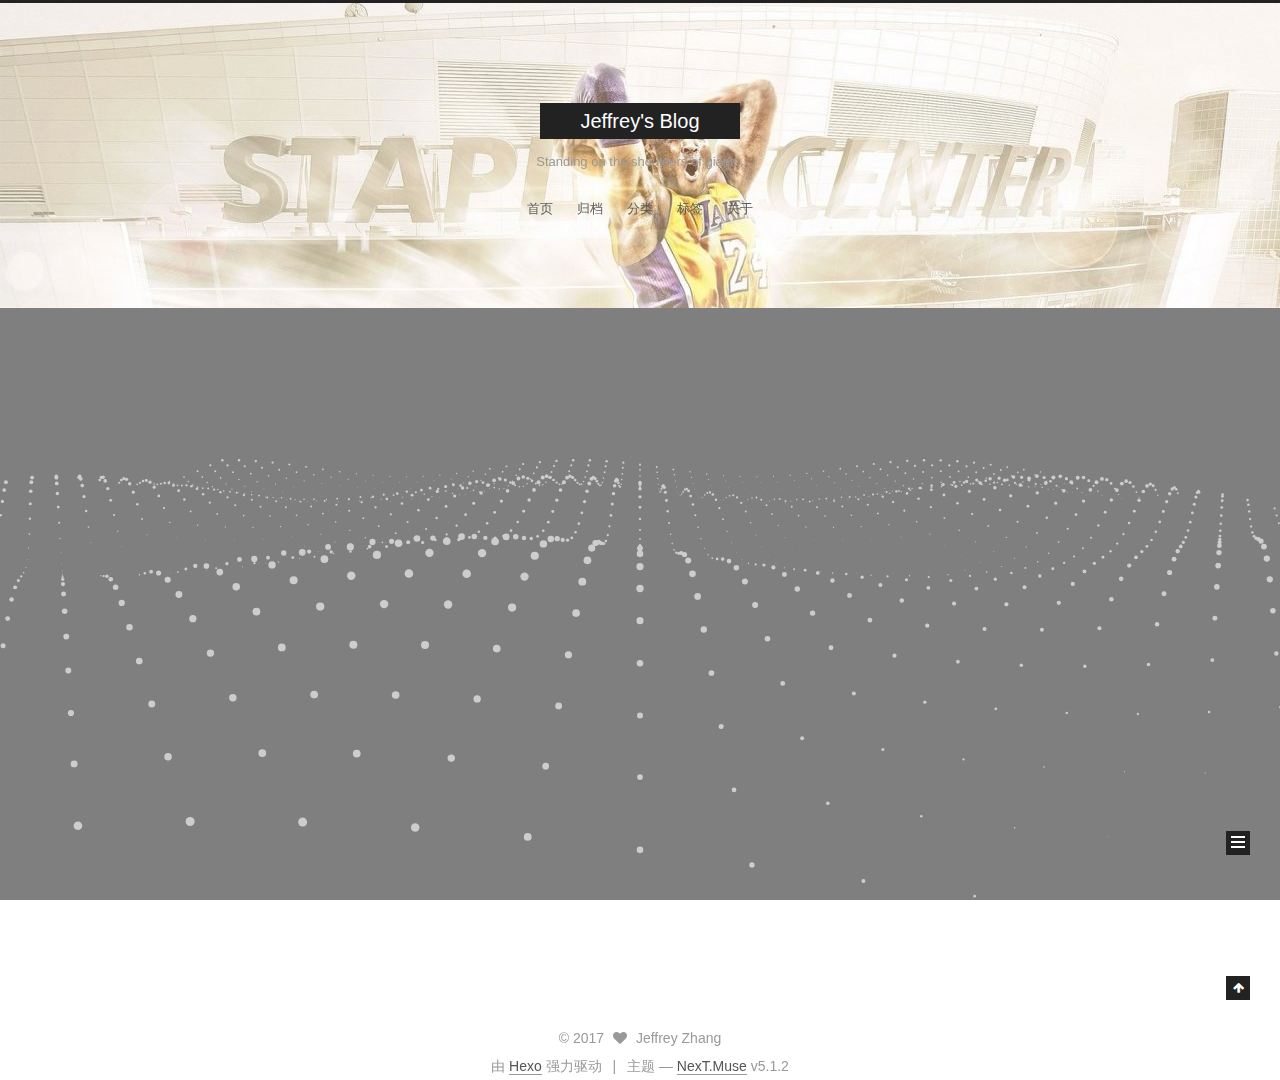
==== commit 04b2fee5: "Site updated: 2017-09-04 16:46:00" ====
--- a/index.html
+++ b/index.html
@@ -209,6 +209,38 @@
           <a href="/" rel="section">
             
             首页
+          </a>
+        </li>
+      
+        
+        <li class="menu-item menu-item-archives">
+          <a href="/archives" rel="section">
+            
+            归档
+          </a>
+        </li>
+      
+        
+        <li class="menu-item menu-item-categories">
+          <a href="/categories" rel="section">
+            
+            分类
+          </a>
+        </li>
+      
+        
+        <li class="menu-item menu-item-tags">
+          <a href="/tags" rel="section">
+            
+            标签
+          </a>
+        </li>
+      
+        
+        <li class="menu-item menu-item-about">
+          <a href="/about" rel="section">
+            
+            关于
           </a>
         </li>
       
--- a/css/main.css
+++ b/css/main.css
@@ -1821,7 +1821,7 @@
   width: 4px;
   height: 4px;
   border-radius: 50%;
-  background: #9dc14d;
+  background: #b6df0f;
 }
 .links-of-blogroll {
   font-size: 13px;
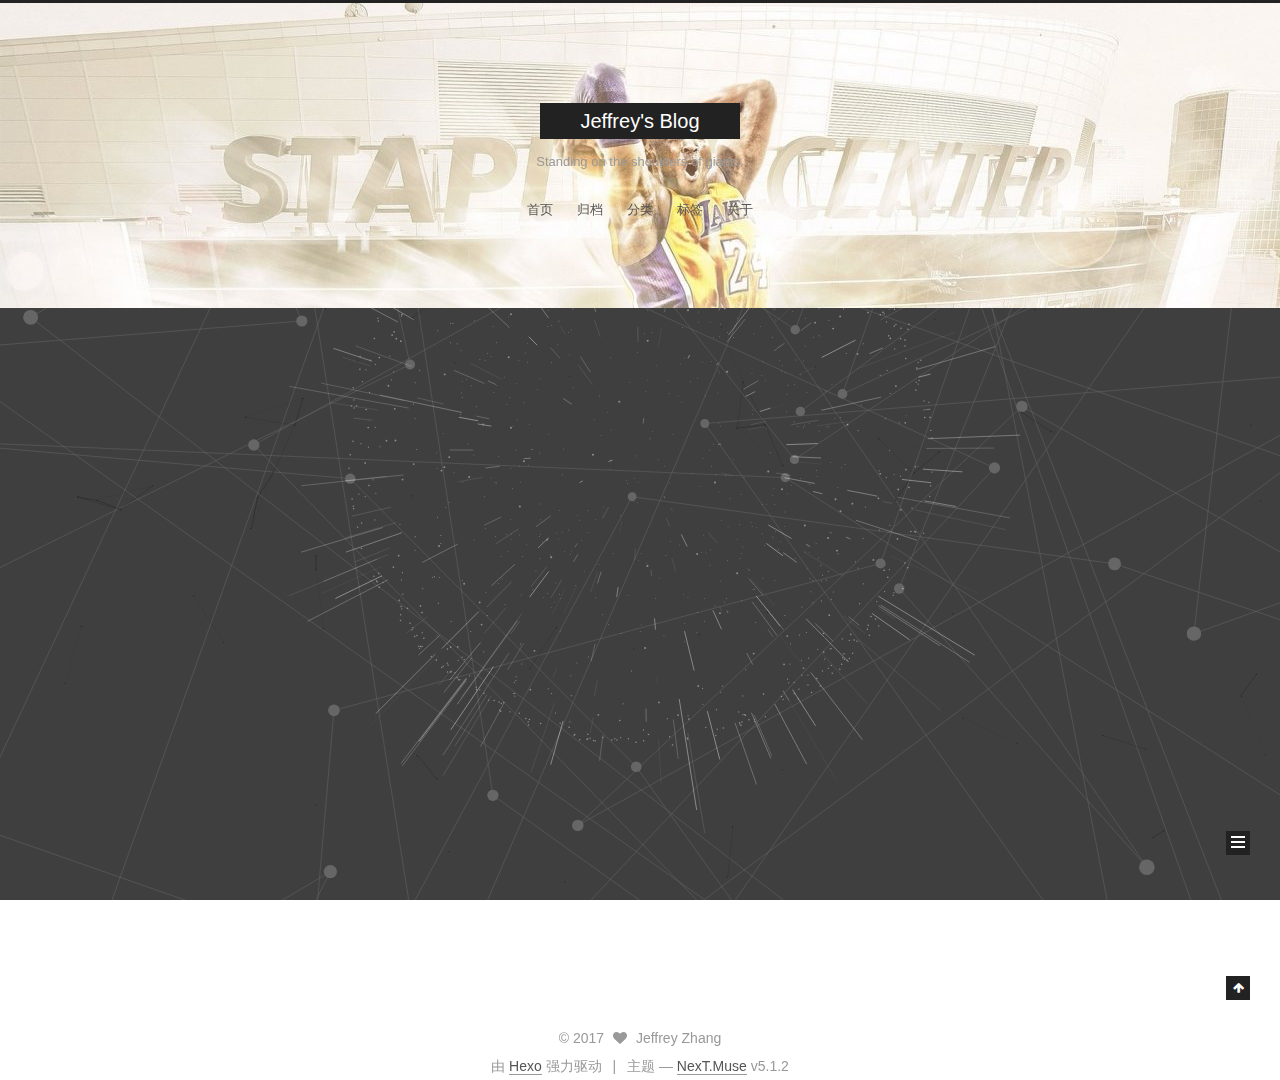
==== commit 422e4d36: "Site updated: 2017-09-04 16:50:33" ====
--- a/index.html
+++ b/index.html
@@ -720,14 +720,19 @@
   
 
 
-
-
-  
-  
-
-
-
-
+  
+
+
+
+
+
+  
+  
+
+
+
+  
+  
 
 
 
@@ -752,10 +757,16 @@
   <script type="text/javascript" src="/lib/fancybox/source/jquery.fancybox.pack.js?v=2.1.5"></script>
 
   
+  <script type="text/javascript" src="/lib/canvas-nest/canvas-nest.min.js"></script>
+
+  
   <script type="text/javascript" src="/lib/three/three.min.js"></script>
 
   
-  <script type="text/javascript" src="/lib/three/three-waves.min.js"></script>
+  <script type="text/javascript" src="/lib/three/canvas_lines.min.js"></script>
+
+  
+  <script type="text/javascript" src="/lib/three/canvas_sphere.min.js"></script>
 
 
   
--- a/css/main.css
+++ b/css/main.css
@@ -1821,7 +1821,7 @@
   width: 4px;
   height: 4px;
   border-radius: 50%;
-  background: #b6df0f;
+  background: #531386;
 }
 .links-of-blogroll {
   font-size: 13px;
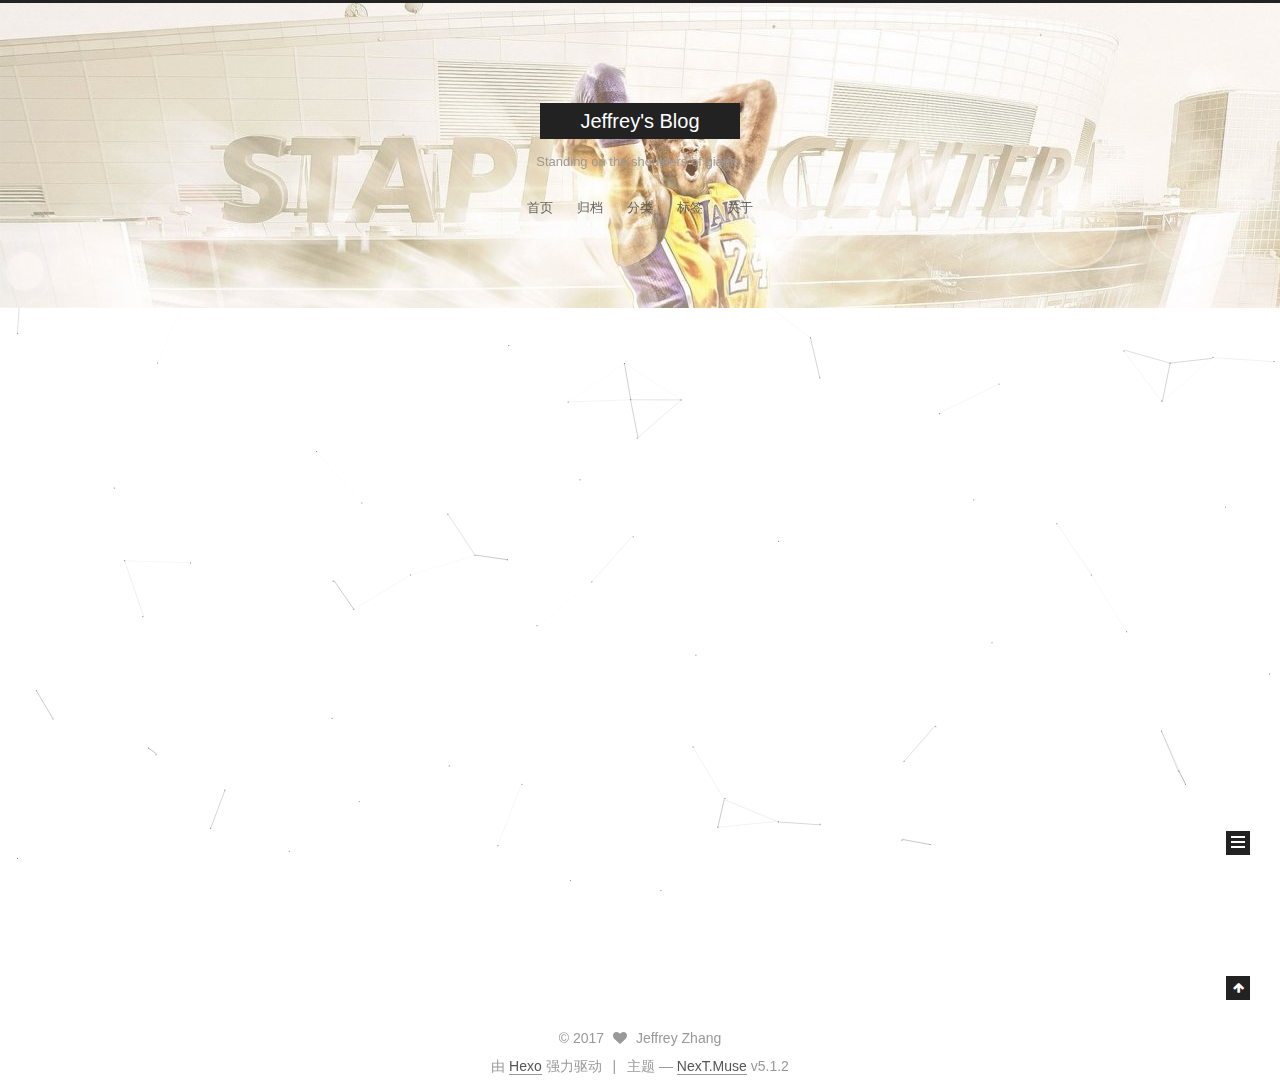
==== commit 20725f07: "Site updated: 2017-09-04 16:52:24" ====
--- a/index.html
+++ b/index.html
@@ -726,13 +726,7 @@
 
 
 
-  
-  
-
-
-
-  
-  
+
 
 
 
@@ -758,15 +752,6 @@
 
   
   <script type="text/javascript" src="/lib/canvas-nest/canvas-nest.min.js"></script>
-
-  
-  <script type="text/javascript" src="/lib/three/three.min.js"></script>
-
-  
-  <script type="text/javascript" src="/lib/three/canvas_lines.min.js"></script>
-
-  
-  <script type="text/javascript" src="/lib/three/canvas_sphere.min.js"></script>
 
 
   
--- a/css/main.css
+++ b/css/main.css
@@ -1821,7 +1821,7 @@
   width: 4px;
   height: 4px;
   border-radius: 50%;
-  background: #531386;
+  background: #9e1b6c;
 }
 .links-of-blogroll {
   font-size: 13px;
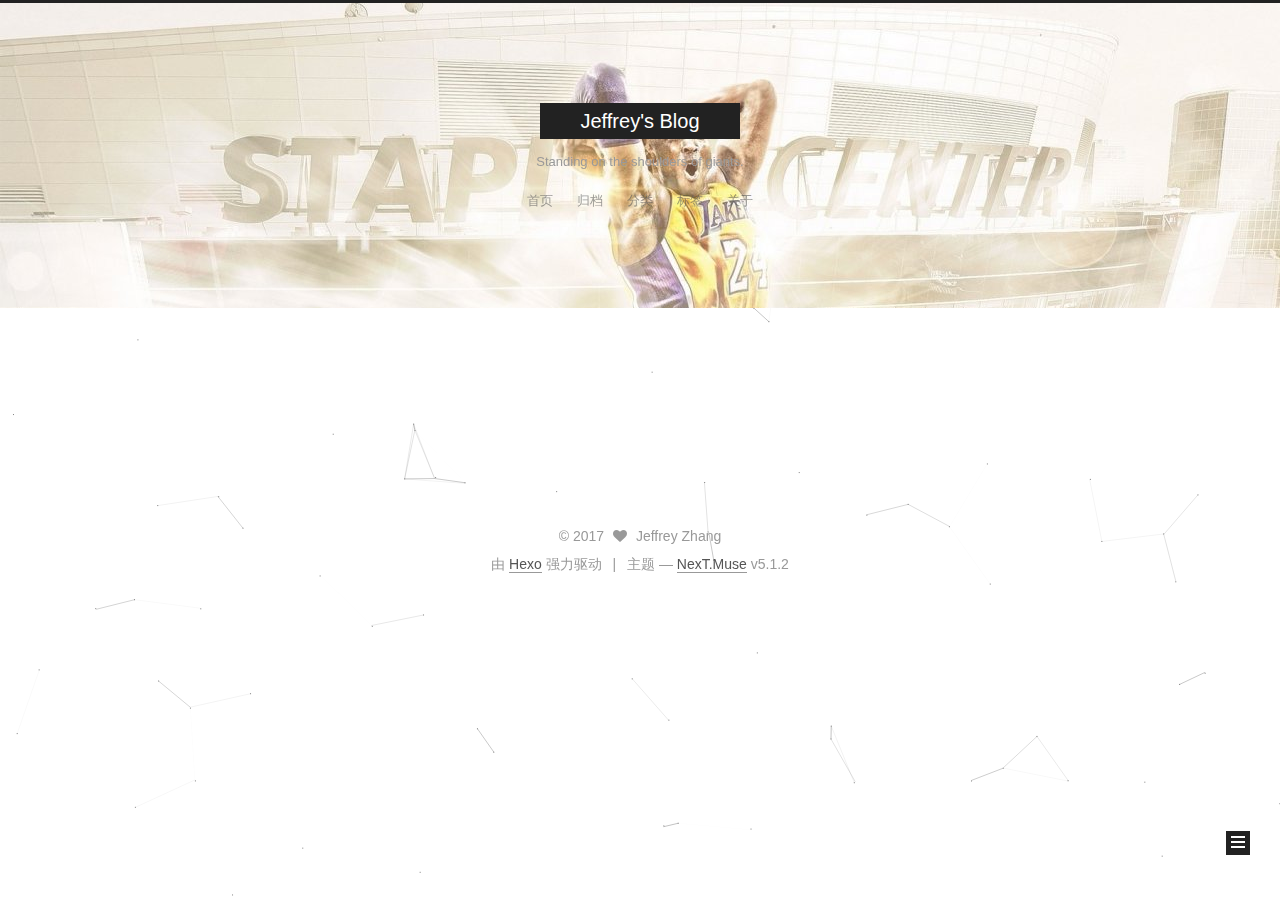
==== commit 5befc7e7: "Site updated: 2017-09-04 16:57:39" ====
--- a/index.html
+++ b/index.html
@@ -272,12 +272,12 @@
   
   
 
-  <article class="post post-type-normal" itemscope itemtype="http://schema.org/Article">
+  <article class="post post-type-测试" itemscope itemtype="http://schema.org/Article">
   
   
   
   <div class="post-block">
-    <link itemprop="mainEntityOfPage" href="http://yoursite.com/2017/09/03/test-my-site/">
+    <link itemprop="mainEntityOfPage" href="http://yoursite.com/2017/09/04/test/">
 
     <span hidden itemprop="author" itemscope itemtype="http://schema.org/Person">
       <meta itemprop="name" content="Jeffrey Zhang">
@@ -296,7 +296,7 @@
         
           <h1 class="post-title" itemprop="name headline">
                 
-                <a class="post-title-link" href="/2017/09/03/test-my-site/" itemprop="url">test_my_site</a></h1>
+                <a class="post-title-link" href="/2017/09/04/test/" itemprop="url">test</a></h1>
         
 
         <div class="post-meta">
@@ -308,8 +308,8 @@
               
                 <span class="post-meta-item-text">发表于</span>
               
-              <time title="创建于" itemprop="dateCreated datePublished" datetime="2017-09-03T22:11:36+08:00">
-                2017-09-03
+              <time title="创建于" itemprop="dateCreated datePublished" datetime="2017-09-04T16:56:34+08:00">
+                2017-09-04
               </time>
             
 
@@ -327,9 +327,9 @@
                 <span class="post-meta-item-icon">
                   <i class="fa fa-comment-o"></i>
                 </span>
-                <a href="/2017/09/03/test-my-site/#comments" itemprop="discussionUrl">
+                <a href="/2017/09/04/test/#comments" itemprop="discussionUrl">
                   <span class="post-comments-count disqus-comment-count"
-                        data-disqus-identifier="2017/09/03/test-my-site/" itemprop="commentCount"></span>
+                        data-disqus-identifier="2017/09/04/test/" itemprop="commentCount"></span>
                 </a>
               </span>
             
@@ -337,7 +337,7 @@
 
           
           
-             <span id="/2017/09/03/test-my-site/" class="leancloud_visitors" data-flag-title="test_my_site">
+             <span id="/2017/09/04/test/" class="leancloud_visitors" data-flag-title="test">
                <span class="post-meta-divider">|</span>
                <span class="post-meta-item-icon">
                  <i class="fa fa-eye"></i>
@@ -370,155 +370,9 @@
       
         
           
-            
-          
-        
-      
-    </div>
-    
-    
-    
-
-    
-
-    
-
-    
-
-    <footer class="post-footer">
-      
-
-      
-
-      
-
-      
-      
-        <div class="post-eof"></div>
-      
-    </footer>
-  </div>
-  
-  
-  
-  </article>
-
-
-    
-      
-
-  
-
-  
-  
-  
-
-  <article class="post post-type-normal" itemscope itemtype="http://schema.org/Article">
-  
-  
-  
-  <div class="post-block">
-    <link itemprop="mainEntityOfPage" href="http://yoursite.com/2017/09/03/hello-world/">
-
-    <span hidden itemprop="author" itemscope itemtype="http://schema.org/Person">
-      <meta itemprop="name" content="Jeffrey Zhang">
-      <meta itemprop="description" content="">
-      <meta itemprop="image" content="/images/avatar.gif">
-    </span>
-
-    <span hidden itemprop="publisher" itemscope itemtype="http://schema.org/Organization">
-      <meta itemprop="name" content="Jeffrey's Blog">
-    </span>
-
-    
-      <header class="post-header">
-
-        
-        
-          <h1 class="post-title" itemprop="name headline">
-                
-                <a class="post-title-link" href="/2017/09/03/hello-world/" itemprop="url">Hello World</a></h1>
-        
-
-        <div class="post-meta">
-          <span class="post-time">
-            
-              <span class="post-meta-item-icon">
-                <i class="fa fa-calendar-o"></i>
-              </span>
-              
-                <span class="post-meta-item-text">发表于</span>
-              
-              <time title="创建于" itemprop="dateCreated datePublished" datetime="2017-09-03T17:41:24+08:00">
-                2017-09-03
-              </time>
-            
-
-            
-
-            
-          </span>
-
-          
-
-          
-            
-              <span class="post-comments-count">
-                <span class="post-meta-divider">|</span>
-                <span class="post-meta-item-icon">
-                  <i class="fa fa-comment-o"></i>
-                </span>
-                <a href="/2017/09/03/hello-world/#comments" itemprop="discussionUrl">
-                  <span class="post-comments-count disqus-comment-count"
-                        data-disqus-identifier="2017/09/03/hello-world/" itemprop="commentCount"></span>
-                </a>
-              </span>
-            
-          
-
-          
-          
-             <span id="/2017/09/03/hello-world/" class="leancloud_visitors" data-flag-title="Hello World">
-               <span class="post-meta-divider">|</span>
-               <span class="post-meta-item-icon">
-                 <i class="fa fa-eye"></i>
-               </span>
-               
-                 <span class="post-meta-item-text">阅读次数&#58;</span>
-               
-                 <span class="leancloud-visitors-count"></span>
-             </span>
-          
-
-          
-
-          
-
-          
-
-        </div>
-      </header>
-    
-
-    
-    
-    
-    <div class="post-body" itemprop="articleBody">
-
-      
-      
-
-      
-        
-          <p>Welcome to <a href="https://hexo.io/" target="_blank" rel="external">Hexo</a>! This is your very first post. Check <a href="https://hexo.io/docs/" target="_blank" rel="external">documentation</a> for more info. If you get any problems when using Hexo, you can find the answer in <a href="https://hexo.io/docs/troubleshooting.html" target="_blank" rel="external">troubleshooting</a> or you can ask me on <a href="https://github.com/hexojs/hexo/issues" target="_blank" rel="external">GitHub</a>.</p>
-<h2 id="Quick-Start"><a href="#Quick-Start" class="headerlink" title="Quick Start"></a>Quick Start</h2><h3 id="Create-a-new-post"><a href="#Create-a-new-post" class="headerlink" title="Create a new post"></a>Create a new post</h3><figure class="highlight bash"><table><tr><td class="gutter"><pre><div class="line">1</div></pre></td><td class="code"><pre><div class="line">$ hexo new <span class="string">"My New Post"</span></div></pre></td></tr></table></figure>
-          <!--noindex-->
-          <div class="post-button text-center">
-            <a class="btn" href="/2017/09/03/hello-world/#more" rel="contents">
-              阅读全文 &raquo;
-            </a>
-          </div>
-          <!--/noindex-->
+            <p>这是一个测试文件</p>
+
+          
         
       
     </div>
@@ -597,7 +451,7 @@
             
               <a href="/archives">
             
-                <span class="site-state-item-count">2</span>
+                <span class="site-state-item-count">1</span>
                 <span class="site-state-item-name">日志</span>
               </a>
             </div>
@@ -605,6 +459,15 @@
 
           
 
+          
+            
+            
+            <div class="site-state-item site-state-tags">
+              <a href="/tags/index.html">
+                <span class="site-state-item-count">1</span>
+                <span class="site-state-item-name">标签</span>
+              </a>
+            </div>
           
 
         </nav>
--- a/css/main.css
+++ b/css/main.css
@@ -1821,7 +1821,7 @@
   width: 4px;
   height: 4px;
   border-radius: 50%;
-  background: #9e1b6c;
+  background: #e9fe52;
 }
 .links-of-blogroll {
   font-size: 13px;
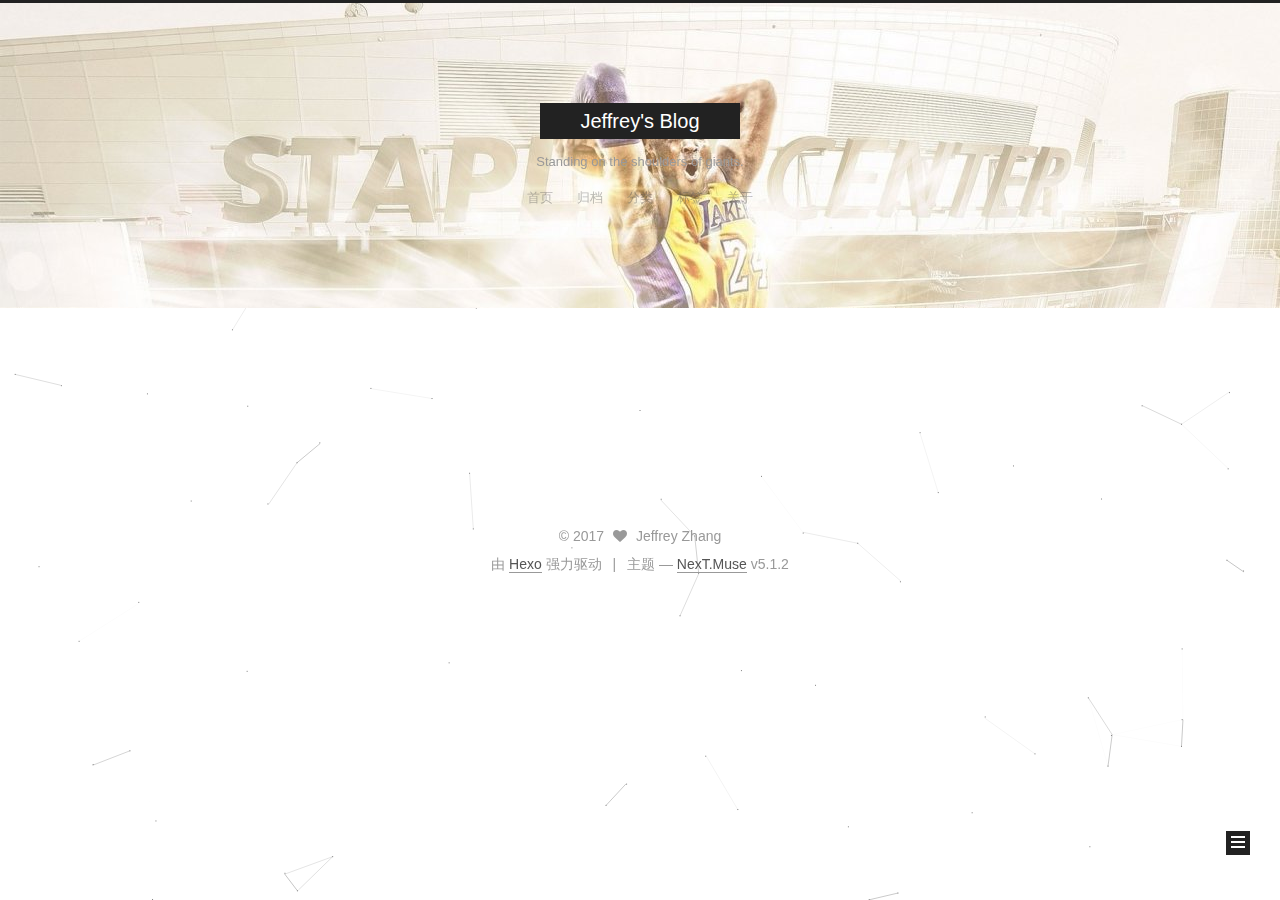
==== commit 41d35305: "Site updated: 2017-09-04 17:00:01" ====
--- a/index.html
+++ b/index.html
@@ -272,7 +272,7 @@
   
   
 
-  <article class="post post-type-测试" itemscope itemtype="http://schema.org/Article">
+  <article class="post post-type-normal" itemscope itemtype="http://schema.org/Article">
   
   
   
@@ -318,6 +318,28 @@
             
           </span>
 
+          
+            <span class="post-category" >
+            
+              <span class="post-meta-divider">|</span>
+            
+              <span class="post-meta-item-icon">
+                <i class="fa fa-folder-o"></i>
+              </span>
+              
+                <span class="post-meta-item-text">分类于</span>
+              
+              
+                <span itemprop="about" itemscope itemtype="http://schema.org/Thing">
+                  <a href="/categories/生活/" itemprop="url" rel="index">
+                    <span itemprop="name">生活</span>
+                  </a>
+                </span>
+
+                
+                
+              
+            </span>
           
 
           
@@ -457,6 +479,15 @@
             </div>
           
 
+          
+            
+            
+            <div class="site-state-item site-state-categories">
+              <a href="/categories/index.html">
+                <span class="site-state-item-count">1</span>
+                <span class="site-state-item-name">分类</span>
+              </a>
+            </div>
           
 
           
--- a/css/main.css
+++ b/css/main.css
@@ -1821,7 +1821,7 @@
   width: 4px;
   height: 4px;
   border-radius: 50%;
-  background: #e9fe52;
+  background: #65ff63;
 }
 .links-of-blogroll {
   font-size: 13px;
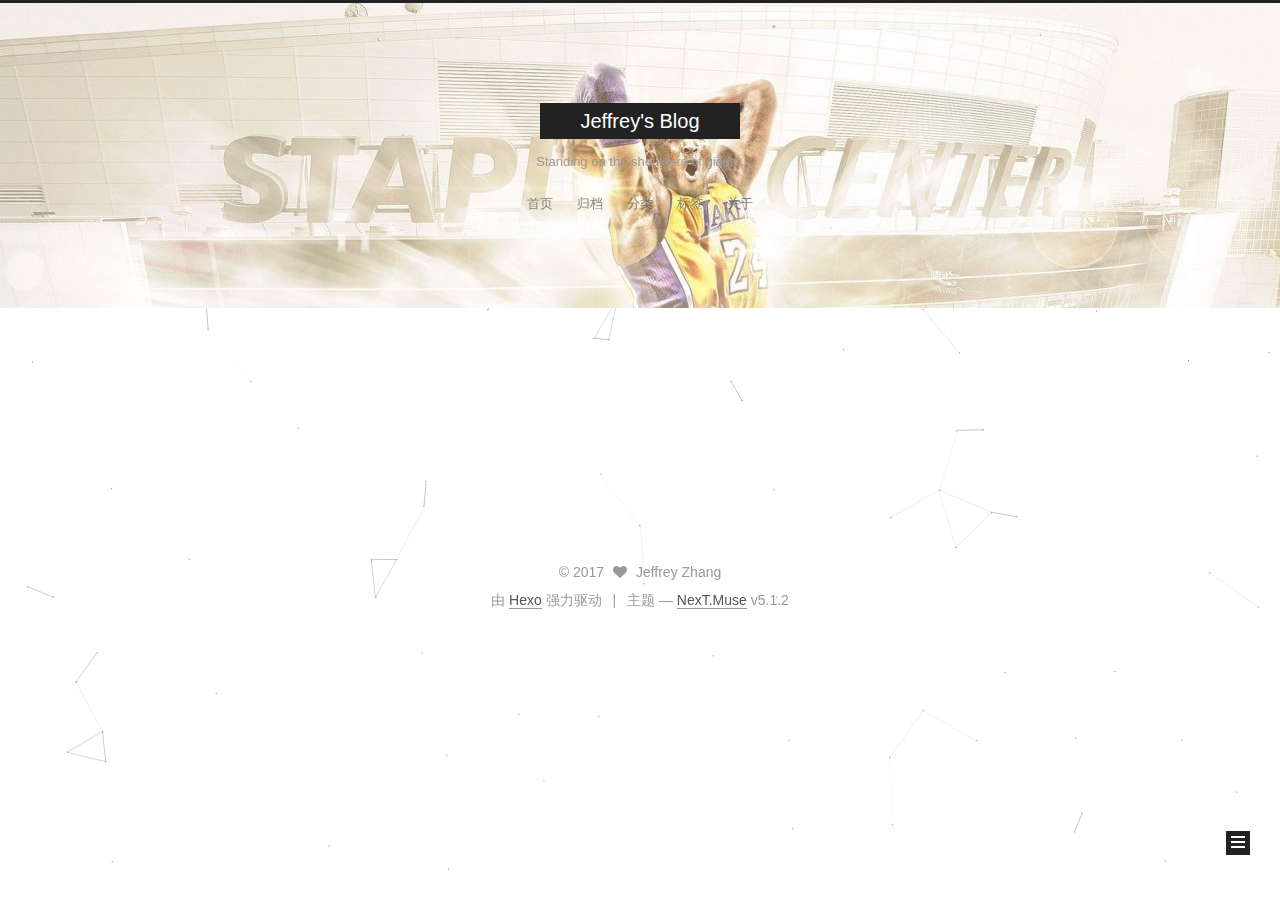
==== commit 7dbc9be0: "Site updated: 2017-09-05 11:15:12" ====
--- a/index.html
+++ b/index.html
@@ -392,7 +392,7 @@
       
         
           
-            <p>这是一个测试文件</p>
+            <p><img src="http://ww1.sinaimg.cn/large/be1b0bcely1fj8igw3tf4j20sg0j70yb.jpg" alt=""><br>这是一个测试文件</p>
 
           
         
--- a/css/main.css
+++ b/css/main.css
@@ -1821,7 +1821,7 @@
   width: 4px;
   height: 4px;
   border-radius: 50%;
-  background: #65ff63;
+  background: #e21239;
 }
 .links-of-blogroll {
   font-size: 13px;
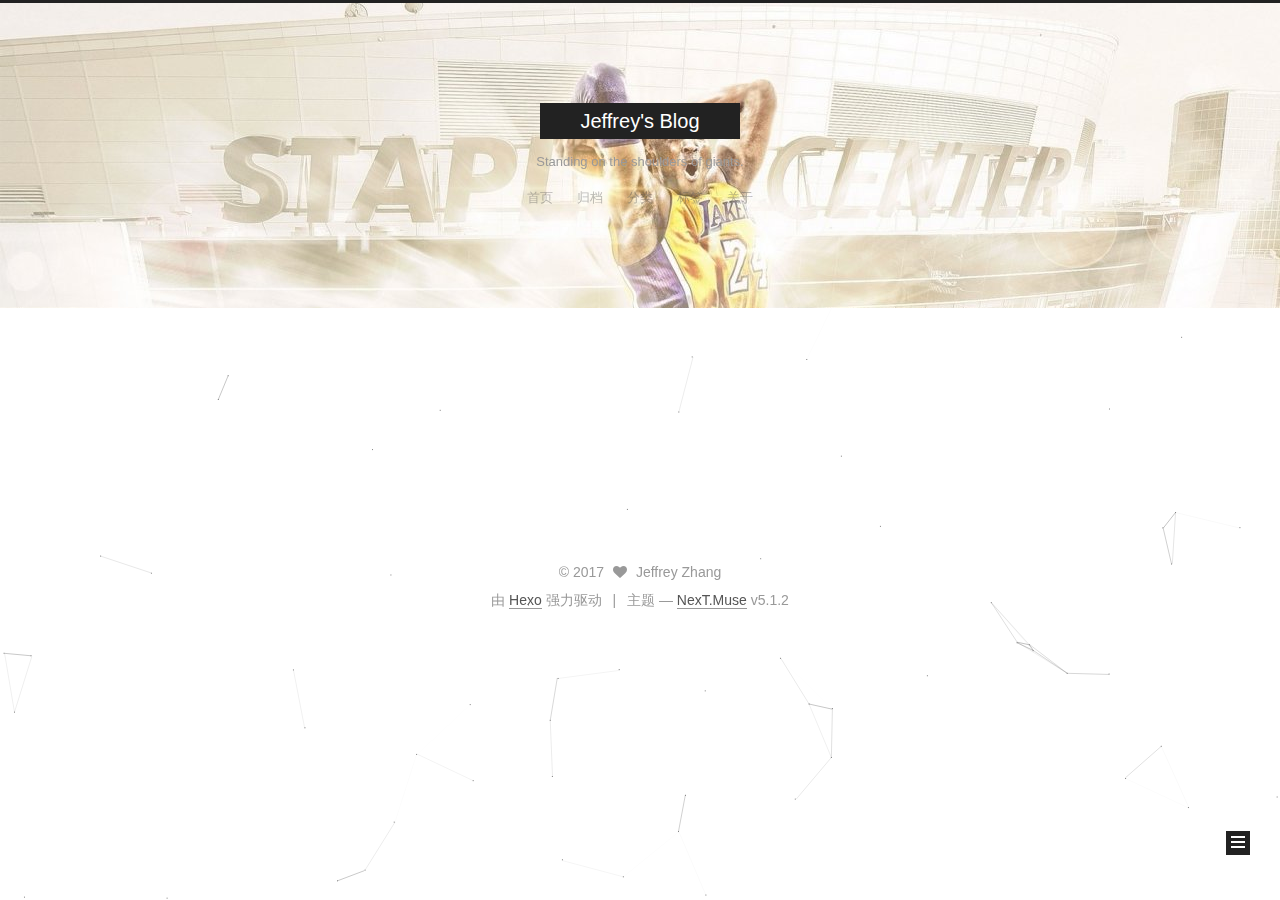
==== commit d8dca4c6: "Site updated: 2017-09-05 11:29:43" ====
--- a/index.html
+++ b/index.html
@@ -679,7 +679,7 @@
   
 
     
-      <script id="dsq-count-scr" src="https://flvhui.disqus.com/count.js" async></script>
+      <script id="dsq-count-scr" src="https://jeffreyzhang23-github-io.disqus.com/count.js" async></script>
     
 
     
--- a/css/main.css
+++ b/css/main.css
@@ -1821,7 +1821,7 @@
   width: 4px;
   height: 4px;
   border-radius: 50%;
-  background: #e21239;
+  background: #882f55;
 }
 .links-of-blogroll {
   font-size: 13px;
